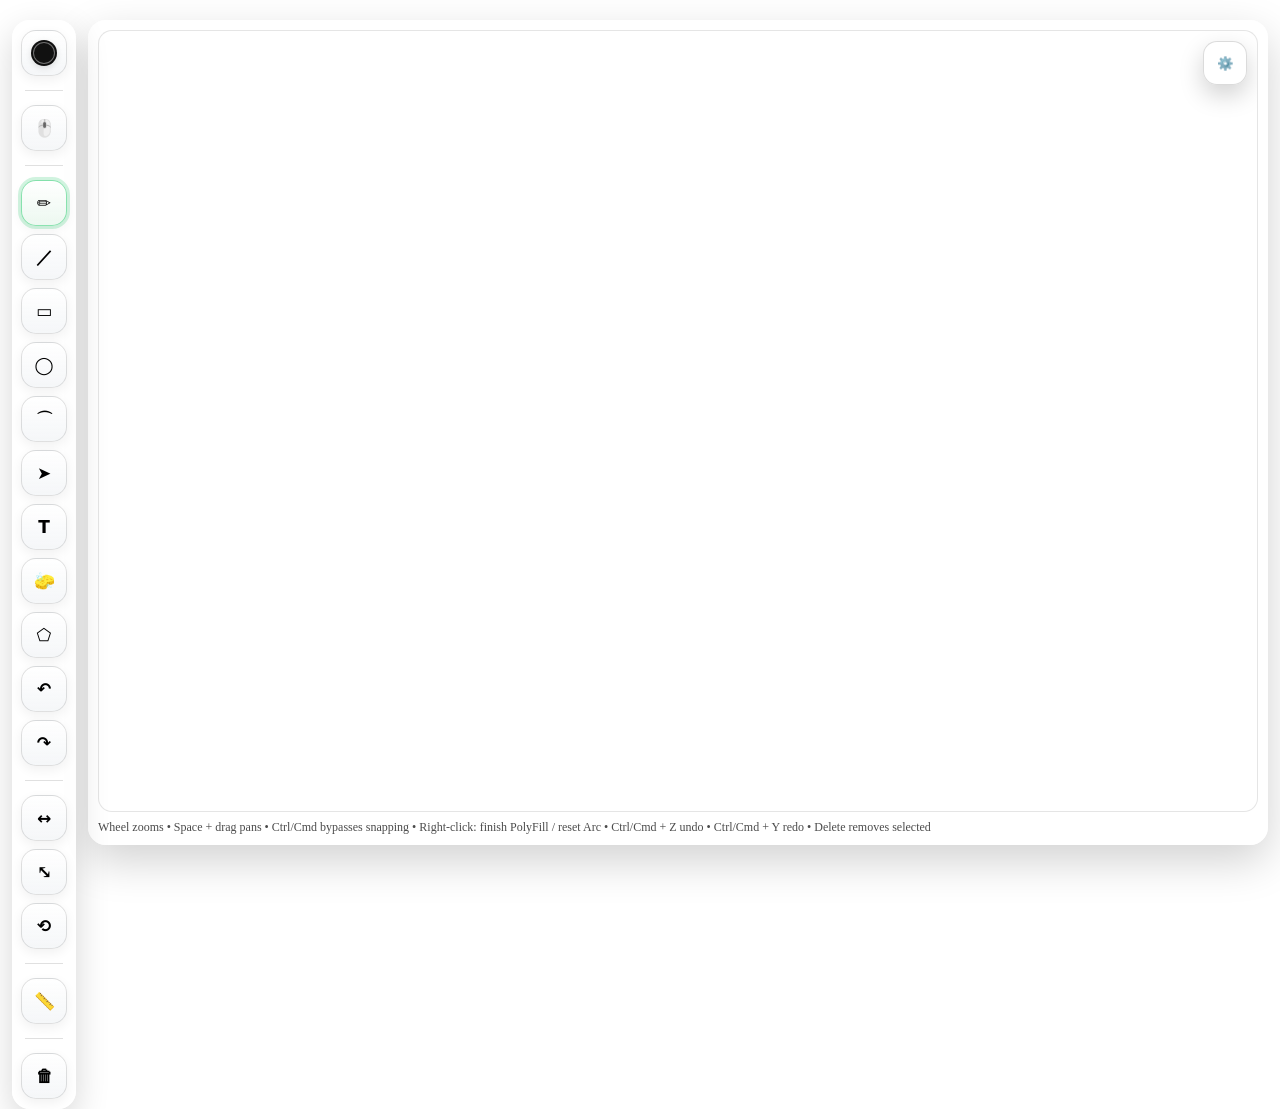
==== index.html @ 3f8610be "Update index.html" ====
<!doctype html>
<html lang="en">
<head>
  <meta charset="utf-8" />
  <meta name="viewport" content="width=device-width,initial-scale=1" />
  <title>PHS Whiteboard</title>

  <link rel="stylesheet" href="styles.css" />
  <link rel="stylesheet" href="whiteboard.css" />
</head>

<body class="page-whiteboard">
  <div class="toast" id="toast" aria-live="polite">Saved</div>

  <main class="wb">
    <aside class="dock" aria-label="Tools">
      <div class="dockPopWrap">
        <button class="dockBtn dockBtn--swatch" id="colorBtn" type="button" title="Colour + Brush size">
          <span class="swatchLive" id="swatchLive" aria-hidden="true"></span>
        </button>

        <div class="dockPop is-hidden" id="colorPop" role="dialog" aria-label="Colour and brush size">
          <div class="dockPop__row">
            <label class="dockPop__label" for="colorInput">Colour</label>
            <input id="colorInput" type="color" value="#111111" class="dockPop__color" />
          </div>

          <div class="dockPop__row">
            <label class="dockPop__label" for="brushSize">Brush size</label>
            <input id="brushSize" type="range" min="1" max="60" value="5" class="dockPop__range" />
            <span id="brushOut" class="dockPop__pill">5</span>
          </div>

          <div class="dockPop__row">
            <label class="dockPop__label" for="opacityRange">Opacity</label>
            <input id="opacityRange" type="range" min="0.05" max="1" step="0.01" value="1" class="dockPop__range" />
            <span id="opacityOut" class="dockPop__pill">100%</span>
          </div>

          <div class="dockPop__section">
            <div class="dockPop__subhead">Presets</div>
            <div class="presetRow">
              <button type="button" class="panel__btn" id="presetConstruction">Construction</button>
              <button type="button" class="panel__btn" id="presetOutline">Outline</button>
              <button type="button" class="panel__btn" id="presetColour">Fill</button>
            </div>
            <div class="dockPop__note">Construction + Outline now use black automatically.</div>
            <div class="dockPop__note">Construction: 5 px / 85% • Outline: 15 px / 100% • Fill: 40 px / 25%</div>
          </div>

          <div class="dockPop__section">
            <div class="dockPop__subhead">Line style</div>
            <div class="presetRow lineStyleRow">
              <button type="button" class="panel__btn panel__btn--lineStyle" id="lineStyleSolid" title="Solid line" aria-label="Solid line">
                <span class="lineIcon lineIcon--solid" aria-hidden="true"></span>
              </button>
              <button type="button" class="panel__btn panel__btn--lineStyle" id="lineStyleHidden" title="Hidden line" aria-label="Hidden line">
                <span class="lineIcon lineIcon--hidden" aria-hidden="true"></span>
              </button>
              <button type="button" class="panel__btn panel__btn--lineStyle" id="lineStyleCenter" title="Center line" aria-label="Center line">
                <span class="lineIcon lineIcon--center" aria-hidden="true"></span>
              </button>
            </div>
            <div class="dockPop__note">Solid • Hidden • Center. Snapping still uses the true line/curve geometry.</div>
            <div class="dockPop__note">Right-click: finish PolyFill • reset Arc</div>
          </div>

          <div class="dockPop__section">
            <div class="dockPop__subhead">Quick colours</div>
            <div class="colorPalette" aria-label="Quick colours">
              <button type="button" data-col="#111111" title="Black" style="background:#111111;"></button>
              <button type="button" data-col="#ffffff" title="White" style="background:#ffffff; border:1px solid rgba(0,0,0,.2);"></button>
              <button type="button" data-col="#d32f2f" title="Red" style="background:#d32f2f;"></button>
              <button type="button" data-col="#f57c00" title="Orange" style="background:#f57c00;"></button>
              <button type="button" data-col="#fbc02d" title="Yellow" style="background:#fbc02d;"></button>
              <button type="button" data-col="#388e3c" title="Green" style="background:#388e3c;"></button>
              <button type="button" data-col="#1976d2" title="Blue" style="background:#1976d2;"></button>
              <button type="button" data-col="#7b1fa2" title="Purple" style="background:#7b1fa2;"></button>
            </div>
          </div>
        </div>
      </div>

      <div class="dockSep"></div>

      <button class="dockBtn" data-tool="select" type="button" title="Select / Move (V)">🖱️</button>

      <div class="dockSep"></div>

      <button class="dockBtn is-active" data-tool="pen" type="button" title="Freehand (P)">✏️</button>
      <button class="dockBtn" data-tool="line" type="button" title="Line (L)">／</button>
      <button class="dockBtn" data-tool="rect" type="button" title="Rectangle (R)">▭</button>
      <button class="dockBtn" data-tool="circle" type="button" title="Circle (C)">◯</button>
      <button class="dockBtn" data-tool="arc" type="button" title="Arc (G)">⌒</button>
      <button class="dockBtn" data-tool="arrow" type="button" title="Arrow (A)">➤</button>
      <button class="dockBtn" data-tool="text" type="button" title="Text (T)">T</button>
      <button class="dockBtn" data-tool="eraser" type="button" title="Eraser (E)">🧽</button>
      <button class="dockBtn" data-tool="polyFill" type="button" title="Polygon Fill (K)">⬠</button>

      <button class="dockBtn" id="undoBtn" type="button" title="Undo">↶</button>
      <button class="dockBtn" id="redoBtn" type="button" title="Redo">↷</button>

      <div class="dockSep"></div>

      <button class="dockBtn" data-tool="bgMove" type="button" title="Move selection / background">↔</button>
      <button class="dockBtn" data-tool="bgScale" type="button" title="Scale selection / background">⤡</button>
      <button class="dockBtn" data-tool="bgRotate" type="button" title="Rotate selection / background">⟲</button>

      <div class="dockSep"></div>

      <button class="dockBtn" id="setScaleBtn" type="button" title="Set scale from selected line">📏</button>

      <div class="dockSep"></div>

      <button class="dockBtn dockBtn--danger" id="clearBtn" type="button" title="Clear ink (returns to Pen)">🗑</button>
    </aside>

    <section class="stageWrap">
      <div class="stage" id="stage" aria-label="Whiteboard stage">
        <div id="bgLayer" aria-hidden="true">
          <img id="bgImg" alt="" draggable="false" />
        </div>

        <canvas id="inkCanvas"></canvas>
        <canvas id="uiCanvas"></canvas>

        <button
          class="gearBtn"
          id="settingsBtn"
          type="button"
          aria-haspopup="true"
          aria-expanded="false"
          title="Board menu"
        >⚙️</button>

        <div class="panel is-hidden" id="settingsPanel" role="dialog" aria-label="Board menu">
          <div class="panel__top">
            <div class="panel__title">Board</div>
            <button class="panel__close" id="settingsCloseBtn" type="button" title="Close">✕</button>
          </div>

          <div class="panel__grid">
            <div class="panel__group panel__group--wide">
              <label class="panel__label" for="titleInput">Title</label>
              <div class="panel__row">
                <input id="titleInput" class="panel__input" type="text" placeholder="Add a heading…" />
                <button id="applyTitleBtn" class="panel__btn" type="button">Apply</button>
              </div>
            </div>

            <div class="panel__group panel__group--wide">
              <label class="panel__label" for="bgFile">Background</label>
              <div class="panel__row panel__row--wrap">
                <input id="bgFile" type="file" accept="image/*" class="panel__file" />
                <button id="clearBgBtn" class="panel__btn" type="button">Clear</button>
              </div>
              <div class="panel__note">Use ↔ ⤡ ⟲ on the left to move, scale, or rotate it.</div>
            </div>

            <div class="panel__group panel__group--wide">
              <label class="panel__label" for="svgInkFile">Presentation</label>
              <div class="panel__row panel__row--wrap">
                <input id="svgInkFile" type="file" accept="image/svg+xml,.svg" class="panel__file" />
                <button id="clearSvgInkBtn" class="panel__btn" type="button">Clear</button>
              </div>
              <div class="panel__note">. next • , back • Shift + &gt; play • Shift + &lt; timing</div>
            </div>

            <div class="panel__group panel__group--wide">
              <label class="panel__label">Boards</label>
              <div class="panel__row panel__row--wrap">
                <select id="boardSelect" class="panel__select"></select>
                <button id="newBoardBtn" class="panel__btn" type="button">New</button>
                <button id="saveBoardBtn" class="panel__btn" type="button">Save</button>
                <button id="loadBoardBtn" class="panel__btn" type="button">Load</button>
              </div>
              <div class="panel__row panel__row--wrap">
                <button id="deleteBoardBtn" class="panel__btn panel__btn--danger" type="button">Delete</button>
                <button id="deleteAllBoardsBtn" class="panel__btn panel__btn--danger" type="button">Delete all</button>
              </div>
            </div>

            <div class="panel__group panel__group--wide">
              <label class="panel__label">Export</label>
              <div class="panel__row panel__row--wrap">
                <button id="exportBtn" class="panel__btn panel__btn--primary" type="button">PNG</button>
                <button id="exportSvgBtn" class="panel__btn panel__btn--primary" type="button">SVG</button>
                <button id="printBtn" class="panel__btn panel__btn--primary" type="button">Print</button>
              </div>
            </div>

            <div class="panel__group panel__group--wide">
              <label class="panel__label">Scale</label>
              <div class="panel__row panel__row--wrap">
                <span id="scaleOut" class="panel__note">1 mm = 3.780 px</span>
                <button id="resetScaleBtn" class="panel__btn" type="button">Reset</button>
              </div>
              <div class="panel__note">Use the 📏 button on the left to set scale from a selected line.</div>
            </div>
          </div>
        </div>
      </div>

      <div class="hint">
        Wheel zooms • Space + drag pans • Ctrl/Cmd bypasses snapping • Right-click: finish PolyFill / reset Arc • Ctrl/Cmd + Z undo • Ctrl/Cmd + Y redo • Delete removes selected
      </div>
    </section>
  </main>

  <script src="whiteboard.shared.js"></script>
  <script src="whiteboard.geometry.js"></script>
  <script src="whiteboard.render.js"></script>
  <script src="whiteboard.io.js"></script>
  <script src="whiteboard.ui.js"></script>
  <script src="whiteboard.js"></script>
</body>
</html>
---- whiteboard.css ----
.page-whiteboard{ min-height:100vh; }

.wb{
  width: min(1500px, calc(100vw - 24px));
  margin: 14px auto 22px;
  display: grid;
  grid-template-columns: 64px 1fr;
  gap: 12px;
  align-items: start;
  position: relative;
}

.presentation .dock,
.presentation .gearBtn,
.presentation .panel {
  display:none;
}

/* LEFT TOOL DOCK */
.dock{
  position: sticky;
  top: 12px;
  background: rgba(255,255,255,0.86);
  border-radius: 18px;
  box-shadow: 0 12px 34px rgba(0,0,0,0.16);
  padding: 10px 8px;
  display: grid;
  gap: 8px;
  justify-items: center;
  z-index: 20; /* ensure popovers appear above stage */
}

.dockSep{
  width: 80%;
  height: 1px;
  background: rgba(0,0,0,0.12);
  margin: 6px 0;
}

.dockBtn{
  width: 44px;
  height: 44px;
  border-radius: 14px;
  border: 1px solid rgba(0,0,0,0.14);
  background: rgba(255,255,255,0.92);
  cursor: pointer;
  font: 800 16px/1 system-ui, -apple-system, Segoe UI, Roboto, Arial, sans-serif;
  display: grid;
  place-items: center;
  user-select: none;
}

.dockBtn:active{ transform: translateY(1px); }

.dockBtn.is-active{
  outline: 3px solid rgba(46, 204, 113, 0.35);
  border-color: rgba(46, 204, 113, 0.6);
}

.dockBtn--danger{
  border-color: rgba(231,76,60,0.45);
}

/* colour button + popover */
.dockPopWrap{
  position: relative;
  display: grid;
  place-items: center;
  z-index: 30;
}

.dockBtn--swatch{ padding:0; }

.swatchLive{
  width: 22px;
  height: 22px;
  border-radius: 999px;
  border: 2px solid rgba(0,0,0,0.22);
  background: #111111;
  box-shadow: inset 0 0 0 1px rgba(255,255,255,0.35);
}

.dockPop{
  position: absolute;
  left: 58px;
  top: 0;
  width: 240px;
  background: rgba(255,255,255,0.94);
  border: 1px solid rgba(0,0,0,0.10);
  border-radius: 14px;
  box-shadow: 0 18px 44px rgba(0,0,0,0.18);
  padding: 10px;
  z-index: 60; /* above stage */
}
.dockPop.is-hidden{ display:none; }

.dockPop__row{
  display: grid;
  grid-template-columns: 1fr auto;
  align-items: center;
  gap: 8px;
  margin-bottom: 10px;
}

.dockPop__label{
  font-size: 12px;
  opacity: 0.75;
}

.dockPop__color{
  width: 54px;
  height: 34px;
  padding: 0;
  border: 1px solid rgba(0,0,0,0.14);
  border-radius: 12px;
  background: rgba(255,255,255,0.92);
  cursor: pointer;
}

.dockPop__range{
  grid-column: 1 / -1;
  width: 100%;
}

.dockPop__pill{
  height: 26px;
  display: inline-grid;
  place-items: center;
  padding: 0 10px;
  border-radius: 999px;
  border: 1px solid rgba(0,0,0,0.12);
  background: rgba(255,255,255,0.85);
  font-size: 12px;
}

.dockPop__note{
  font-size: 12px;
  opacity: 0.7;
}

/* STAGE */
.stageWrap{
  background: rgba(255,255,255,0.86);
  border-radius: 18px;
  box-shadow: 0 16px 44px rgba(0,0,0,0.18);
  padding: 10px;
  position: relative;
  z-index: 1;
}

.stage{
  height: min(78vh, 900px);
  border-radius: 14px;
  overflow: hidden;
  border: 1px solid rgba(0,0,0,0.10);
  background: #fff;
  position: relative;
  touch-action: none;
}

/* Background layer (DOM, not canvas) */
#bgLayer{
  position: absolute;
  inset: 0;
  z-index: 1;
  pointer-events: none;
  transform-origin: 0 0;
}

#bgImg{
  position: absolute;
  left: 0;
  top: 0;
  transform-origin: 0 0;
  user-select: none;
  -webkit-user-drag: none;
}

/* Canvases */
#inkCanvas, #uiCanvas{
  position: absolute;
  inset: 0;
  width: 100%;
  height: 100%;
  display: block;
}

#inkCanvas{ z-index: 2; }
#uiCanvas{ z-index: 3; pointer-events: none; }

/* gear */
.gearBtn{
  position: absolute;
  top: 10px;
  right: 10px;
  width: 44px;
  height: 44px;
  border-radius: 14px;
  border: 1px solid rgba(0,0,0,0.14);
  background: rgba(255,255,255,0.92);
  cursor: pointer;
  box-shadow: 0 10px 24px rgba(0,0,0,0.18);
  display: grid;
  place-items: center;
  z-index: 6;
}
.gearBtn:active{ transform: translateY(1px); }

/* panel */
.panel{
  position: absolute;
  top: 64px;
  right: 10px;
  width: min(520px, calc(100% - 20px));
  max-height: calc(100% - 74px);
  overflow: auto;
  background: rgba(255,255,255,0.94);
  border: 1px solid rgba(0,0,0,0.10);
  border-radius: 16px;
  box-shadow: 0 18px 44px rgba(0,0,0,0.22);
  padding: 10px;
  z-index: 7;
}
.panel.is-hidden{ display:none; }

.panel__top{
  display:flex; align-items:center; justify-content:space-between;
  gap:10px; padding:6px 6px 10px;
}
.panel__title{ font:700 14px/1.2 system-ui; opacity:.85; }
.panel__close{
  width:36px; height:36px; border-radius:12px;
  border:1px solid rgba(0,0,0,0.14);
  background: rgba(255,255,255,0.92);
  cursor:pointer; display:grid; place-items:center;
}
.panel__close:active{ transform: translateY(1px); }

.panel__grid{ display:grid; grid-template-columns:1fr 1fr; gap:10px; }
.panel__group{
  background: rgba(255,255,255,0.65);
  border: 1px solid rgba(0,0,0,0.06);
  border-radius: 14px;
  padding: 8px;
  display: grid;
  gap: 6px;
}
.panel__group--wide{ grid-column: 1 / -1; }
.panel__label{ font-size:12px; opacity:.75; }

.panel__row{ display:flex; align-items:center; gap:8px; }
.panel__row--wrap{ flex-wrap:wrap; }

.panel__btn{
  height:34px; border-radius:12px;
  border:1px solid rgba(0,0,0,0.16);
  background: rgba(255,255,255,0.92);
  padding:0 10px; cursor:pointer; font:inherit;
}
.panel__btn:active{ transform: translateY(1px); }
.panel__btn--primary{ border-color: rgba(46, 204, 113, 0.55); }

.panel__input, .panel__select{
  height:34px; border-radius:12px;
  border:1px solid rgba(0,0,0,0.14);
  padding:0 10px; font:inherit;
  background: rgba(255,255,255,0.92);
  outline:none;
}
.panel__input{ flex:1 1 auto; min-width:160px; }
.panel__select{ flex:1 1 180px; min-width:180px; }
.panel__file{ flex:1 1 auto; min-width:220px; }

.panel__note{ font-size:12px; opacity:.7; }

.hint{ margin-top:8px; font-size:12px; opacity:.7; }

/* toast */
.toast{
  opacity:0; pointer-events:none;
  position:fixed; left:50%; top:18px; transform:translateX(-50%);
  padding:10px 14px; border-radius:999px;
  background:rgba(0,0,0,0.78); color:#fff;
  font:600 13px system-ui; transition:opacity .2s ease;
  z-index:9999;
}
.toast.show{ opacity:1; }

/* ===== Full available space layout tweaks ===== */
html, body{ height:100%; }
.page-whiteboard{
  display:flex;
  flex-direction:column;
  min-height:100vh;
}
.page-whiteboard .appNav{ flex:0 0 auto; }
.wb{
  flex:1 1 auto;
  width: calc(100vw - 24px);
  max-width: none;
  margin: 12px auto;
  min-height: 0;
}
.stageWrap{ min-height: 0; }
.stage{
  height: calc(100vh - 120px);
  min-height: 420px;
}
/* Danger button (settings panel) */
.panel__btn--danger{
  border-color: rgba(231,76,60,0.55);
  background: rgba(231,76,60,0.10);
}
.panel__btn--danger:hover{
  background: rgba(231,76,60,0.16);
}
.danger{
  background:#e74c3c;
  color:#fff;
}
.danger:hover{ filter: brightness(0.95); }
/* colour button + popover */
.dockPopWrap{
  position: relative;
  display: grid;
  place-items: center;
  z-index: 30;
}

.dockBtn--swatch{
  padding: 0;
  background: linear-gradient(180deg, rgba(255,255,255,0.98), rgba(245,247,250,0.94));
  box-shadow:
    0 4px 10px rgba(0,0,0,0.08),
    inset 0 1px 0 rgba(255,255,255,0.75);
}

.swatchLive{
  width: 22px;
  height: 22px;
  border-radius: 999px;
  border: 2px solid rgba(0,0,0,0.16);
  background: #111111;
  box-shadow:
    inset 0 0 0 1px rgba(255,255,255,0.4),
    0 2px 6px rgba(0,0,0,0.12);
}

.dockPop{
  position: absolute;
  left: 62px;
  top: -2px;
  width: 300px;
  background:
    linear-gradient(180deg, rgba(255,255,255,0.97), rgba(248,249,251,0.95));
  border: 1px solid rgba(0,0,0,0.08);
  border-radius: 20px;
  box-shadow:
    0 20px 50px rgba(0,0,0,0.18),
    0 6px 18px rgba(0,0,0,0.10),
    inset 0 1px 0 rgba(255,255,255,0.75);
  padding: 14px;
  z-index: 60;
  backdrop-filter: blur(10px);
}
.dockPop.is-hidden{ display:none; }

.dockPop::before{
  content:"";
  position:absolute;
  left:-8px;
  top:22px;
  width:16px;
  height:16px;
  background: rgba(252,252,253,0.98);
  border-left: 1px solid rgba(0,0,0,0.08);
  border-bottom: 1px solid rgba(0,0,0,0.08);
  transform: rotate(45deg);
  border-bottom-left-radius: 4px;
}

.dockPop__row{
  display: grid;
  grid-template-columns: 1fr auto;
  align-items: center;
  gap: 8px 10px;
  margin-bottom: 14px;
}

.dockPop__label{
  font-size: 13px;
  font-weight: 700;
  letter-spacing: 0.01em;
  color: rgba(20,24,28,0.88);
}

.dockPop__color{
  width: 58px;
  height: 34px;
  padding: 0;
  border: 1px solid rgba(0,0,0,0.12);
  border-radius: 12px;
  background: rgba(255,255,255,0.96);
  cursor: pointer;
  box-shadow: inset 0 1px 0 rgba(255,255,255,0.75);
}

.dockPop__range{
  grid-column: 1 / -1;
  width: 100%;
  margin-top: -2px;
  accent-color: #5e7281;
}

.dockPop__pill{
  min-width: 64px;
  height: 32px;
  display: inline-grid;
  place-items: center;
  padding: 0 12px;
  border-radius: 999px;
  border: 1px solid rgba(0,0,0,0.10);
  background: rgba(255,255,255,0.86);
  box-shadow:
    inset 0 1px 0 rgba(255,255,255,0.7),
    0 1px 2px rgba(0,0,0,0.03);
  font-size: 13px;
  font-weight: 700;
  color: rgba(20,24,28,0.85);
}

.dockPop__section{
  margin-top: 10px;
  padding-top: 12px;
  border-top: 1px solid rgba(0,0,0,0.07);
}

.dockPop__subhead{
  font-size: 12px;
  font-weight: 800;
  letter-spacing: 0.06em;
  text-transform: uppercase;
  color: rgba(70,78,88,0.72);
  margin-bottom: 10px;
}

.dockPop__note{
  font-size: 12px;
  line-height: 1.4;
  color: rgba(50,58,68,0.68);
}

/* presets */
.presetRow{
  display: grid;
  grid-template-columns: repeat(3, 1fr);
  gap: 8px;
  margin-bottom: 8px;
}

.presetRow .panel__btn{
  height: 38px;
  border-radius: 14px;
  border: 1px solid rgba(0,0,0,0.10);
  background: linear-gradient(180deg, rgba(255,255,255,0.96), rgba(243,245,247,0.95));
  font-weight: 700;
  padding: 0 12px;
  box-shadow:
    0 2px 6px rgba(0,0,0,0.05),
    inset 0 1px 0 rgba(255,255,255,0.75);
}

.presetRow .panel__btn:hover{
  background: linear-gradient(180deg, rgba(255,255,255,1), rgba(238,242,245,0.98));
  border-color: rgba(46,204,113,0.30);
}

.presetRow .panel__btn:active{
  transform: translateY(1px);
}

/* quick colours */
.colorPalette{
  display: grid;
  grid-template-columns: repeat(8, 1fr);
  gap: 8px;
  margin-bottom: 8px;
}

.colorPalette button{
  width: 100%;
  aspect-ratio: 1 / 1;
  border-radius: 10px;
  border: 1px solid rgba(0,0,0,0.16);
  cursor: pointer;
  padding: 0;
  box-shadow:
    inset 0 1px 0 rgba(255,255,255,0.35),
    0 2px 5px rgba(0,0,0,0.08);
  transition: transform 0.08s ease, box-shadow 0.12s ease;
}

.colorPalette button:hover{
  transform: translateY(-1px);
  box-shadow:
    inset 0 1px 0 rgba(255,255,255,0.35),
    0 4px 10px rgba(0,0,0,0.12);
}

.colorPalette button:active{
  transform: translateY(0);
}

/* make the dock button icons feel a bit nicer too */
.dockBtn{
  width: 46px;
  height: 46px;
  border-radius: 15px;
  border: 1px solid rgba(0,0,0,0.12);
  background: linear-gradient(180deg, rgba(255,255,255,0.98), rgba(244,246,248,0.94));
  cursor: pointer;
  font: 800 17px/1 system-ui, -apple-system, Segoe UI, Roboto, Arial, sans-serif;
  display: grid;
  place-items: center;
  user-select: none;
  box-shadow:
    0 4px 12px rgba(0,0,0,0.06),
    inset 0 1px 0 rgba(255,255,255,0.75);
}

.dockBtn:hover{
  background: linear-gradient(180deg, rgba(255,255,255,1), rgba(240,243,246,0.98));
}

.dockBtn.is-active{
  outline: 3px solid rgba(46, 204, 113, 0.22);
  border-color: rgba(46, 204, 113, 0.55);
  background: linear-gradient(180deg, rgba(255,255,255,1), rgba(236,248,240,0.98));
}

.page-whiteboard{ min-height:100vh; }

.wb{
  width: min(1500px, calc(100vw - 24px));
  margin: 14px auto 22px;
  display: grid;
  grid-template-columns: 64px 1fr;
  gap: 12px;
  align-items: start;
  position: relative;
}

.presentation .dock,
.presentation .gearBtn,
.presentation .panel {
  display:none;
}

/* LEFT TOOL DOCK */
.dock{
  position: sticky;
  top: 12px;
  background: rgba(255,255,255,0.86);
  border-radius: 18px;
  box-shadow: 0 12px 34px rgba(0,0,0,0.16);
  padding: 10px 8px;
  display: grid;
  gap: 8px;
  justify-items: center;
  z-index: 20; /* ensure popovers appear above stage */
}

.dockSep{
  width: 80%;
  height: 1px;
  background: rgba(0,0,0,0.12);
  margin: 6px 0;
}

.dockBtn{
  width: 44px;
  height: 44px;
  border-radius: 14px;
  border: 1px solid rgba(0,0,0,0.14);
  background: rgba(255,255,255,0.92);
  cursor: pointer;
  font: 800 16px/1 system-ui, -apple-system, Segoe UI, Roboto, Arial, sans-serif;
  display: grid;
  place-items: center;
  user-select: none;
}

.dockBtn:active{ transform: translateY(1px); }

.dockBtn.is-active{
  outline: 3px solid rgba(46, 204, 113, 0.35);
  border-color: rgba(46, 204, 113, 0.6);
}

.dockBtn--danger{
  border-color: rgba(231,76,60,0.45);
}

/* colour button + popover */
.dockPopWrap{
  position: relative;
  display: grid;
  place-items: center;
  z-index: 30;
}

.dockBtn--swatch{ padding:0; }

.swatchLive{
  width: 22px;
  height: 22px;
  border-radius: 999px;
  border: 2px solid rgba(0,0,0,0.22);
  background: #111111;
  box-shadow: inset 0 0 0 1px rgba(255,255,255,0.35);
}

.dockPop{
  position: absolute;
  left: 58px;
  top: 0;
  width: 240px;
  background: rgba(255,255,255,0.94);
  border: 1px solid rgba(0,0,0,0.10);
  border-radius: 14px;
  box-shadow: 0 18px 44px rgba(0,0,0,0.18);
  padding: 10px;
  z-index: 60; /* above stage */
}
.dockPop.is-hidden{ display:none; }

.dockPop__row{
  display: grid;
  grid-template-columns: 1fr auto;
  align-items: center;
  gap: 8px;
  margin-bottom: 10px;
}

.dockPop__label{
  font-size: 12px;
  opacity: 0.75;
}

.dockPop__color{
  width: 54px;
  height: 34px;
  padding: 0;
  border: 1px solid rgba(0,0,0,0.14);
  border-radius: 12px;
  background: rgba(255,255,255,0.92);
  cursor: pointer;
}

.dockPop__range{
  grid-column: 1 / -1;
  width: 100%;
}

.dockPop__pill{
  height: 26px;
  display: inline-grid;
  place-items: center;
  padding: 0 10px;
  border-radius: 999px;
  border: 1px solid rgba(0,0,0,0.12);
  background: rgba(255,255,255,0.85);
  font-size: 12px;
}

.dockPop__note{
  font-size: 12px;
  opacity: 0.7;
}

/* STAGE */
.stageWrap{
  background: rgba(255,255,255,0.86);
  border-radius: 18px;
  box-shadow: 0 16px 44px rgba(0,0,0,0.18);
  padding: 10px;
  position: relative;
  z-index: 1;
}

.stage{
  height: min(78vh, 900px);
  border-radius: 14px;
  overflow: hidden;
  border: 1px solid rgba(0,0,0,0.10);
  background: #fff;
  position: relative;
  touch-action: none;
}

/* Background layer (DOM, not canvas) */
#bgLayer{
  position: absolute;
  inset: 0;
  z-index: 1;
  pointer-events: none;
  transform-origin: 0 0;
}

#bgImg{
  position: absolute;
  left: 0;
  top: 0;
  transform-origin: 0 0;
  user-select: none;
  -webkit-user-drag: none;
}

/* Canvases */
#inkCanvas, #uiCanvas{
  position: absolute;
  inset: 0;
  width: 100%;
  height: 100%;
  display: block;
}

#inkCanvas{ z-index: 2; }
#uiCanvas{ z-index: 3; pointer-events: none; }

/* gear */
.gearBtn{
  position: absolute;
  top: 10px;
  right: 10px;
  width: 44px;
  height: 44px;
  border-radius: 14px;
  border: 1px solid rgba(0,0,0,0.14);
  background: rgba(255,255,255,0.92);
  cursor: pointer;
  box-shadow: 0 10px 24px rgba(0,0,0,0.18);
  display: grid;
  place-items: center;
  z-index: 6;
}
.gearBtn:active{ transform: translateY(1px); }

/* panel */
.panel{
  position: absolute;
  top: 64px;
  right: 10px;
  width: min(520px, calc(100% - 20px));
  max-height: calc(100% - 74px);
  overflow: auto;
  background: rgba(255,255,255,0.94);
  border: 1px solid rgba(0,0,0,0.10);
  border-radius: 16px;
  box-shadow: 0 18px 44px rgba(0,0,0,0.22);
  padding: 10px;
  z-index: 7;
}
.panel.is-hidden{ display:none; }

.panel__top{
  display:flex; align-items:center; justify-content:space-between;
  gap:10px; padding:6px 6px 10px;
}
.panel__title{ font:700 14px/1.2 system-ui; opacity:.85; }
.panel__close{
  width:36px; height:36px; border-radius:12px;
  border:1px solid rgba(0,0,0,0.14);
  background: rgba(255,255,255,0.92);
  cursor:pointer; display:grid; place-items:center;
}
.panel__close:active{ transform: translateY(1px); }

.panel__grid{ display:grid; grid-template-columns:1fr 1fr; gap:10px; }
.panel__group{
  background: rgba(255,255,255,0.65);
  border: 1px solid rgba(0,0,0,0.06);
  border-radius: 14px;
  padding: 8px;
  display: grid;
  gap: 6px;
}
.panel__group--wide{ grid-column: 1 / -1; }
.panel__label{ font-size:12px; opacity:.75; }

.panel__row{ display:flex; align-items:center; gap:8px; }
.panel__row--wrap{ flex-wrap:wrap; }

.panel__btn{
  height:34px; border-radius:12px;
  border:1px solid rgba(0,0,0,0.16);
  background: rgba(255,255,255,0.92);
  padding:0 10px; cursor:pointer; font:inherit;
}
.panel__btn:active{ transform: translateY(1px); }
.panel__btn--primary{ border-color: rgba(46, 204, 113, 0.55); }

.panel__input, .panel__select{
  height:34px; border-radius:12px;
  border:1px solid rgba(0,0,0,0.14);
  padding:0 10px; font:inherit;
  background: rgba(255,255,255,0.92);
  outline:none;
}
.panel__input{ flex:1 1 auto; min-width:160px; }
.panel__select{ flex:1 1 180px; min-width:180px; }
.panel__file{ flex:1 1 auto; min-width:220px; }

.panel__note{ font-size:12px; opacity:.7; }

.hint{ margin-top:8px; font-size:12px; opacity:.7; }

/* toast */
.toast{
  opacity:0; pointer-events:none;
  position:fixed; left:50%; top:18px; transform:translateX(-50%);
  padding:10px 14px; border-radius:999px;
  background:rgba(0,0,0,0.78); color:#fff;
  font:600 13px system-ui; transition:opacity .2s ease;
  z-index:9999;
}
.toast.show{ opacity:1; }

/* ===== Full available space layout tweaks ===== */
html, body{ height:100%; }
.page-whiteboard{
  display:flex;
  flex-direction:column;
  min-height:100vh;
}
.page-whiteboard .appNav{ flex:0 0 auto; }
.wb{
  flex:1 1 auto;
  width: calc(100vw - 24px);
  max-width: none;
  margin: 12px auto;
  min-height: 0;
}
.stageWrap{ min-height: 0; }
.stage{
  height: calc(100vh - 120px);
  min-height: 420px;
}
/* Danger button (settings panel) */
.panel__btn--danger{
  border-color: rgba(231,76,60,0.55);
  background: rgba(231,76,60,0.10);
}
.panel__btn--danger:hover{
  background: rgba(231,76,60,0.16);
}
.danger{
  background:#e74c3c;
  color:#fff;
}
.danger:hover{ filter: brightness(0.95); }
/* colour button + popover */
.dockPopWrap{
  position: relative;
  display: grid;
  place-items: center;
  z-index: 30;
}

.dockBtn--swatch{
  padding: 0;
  background: linear-gradient(180deg, rgba(255,255,255,0.98), rgba(245,247,250,0.94));
  box-shadow:
    0 4px 10px rgba(0,0,0,0.08),
    inset 0 1px 0 rgba(255,255,255,0.75);
}

.swatchLive{
  width: 22px;
  height: 22px;
  border-radius: 999px;
  border: 2px solid rgba(0,0,0,0.16);
  background: #111111;
  box-shadow:
    inset 0 0 0 1px rgba(255,255,255,0.4),
    0 2px 6px rgba(0,0,0,0.12);
}

.dockPop{
  position: absolute;
  left: 62px;
  top: -2px;
  width: 300px;
  background:
    linear-gradient(180deg, rgba(255,255,255,0.97), rgba(248,249,251,0.95));
  border: 1px solid rgba(0,0,0,0.08);
  border-radius: 20px;
  box-shadow:
    0 20px 50px rgba(0,0,0,0.18),
    0 6px 18px rgba(0,0,0,0.10),
    inset 0 1px 0 rgba(255,255,255,0.75);
  padding: 14px;
  z-index: 60;
  backdrop-filter: blur(10px);
}
.dockPop.is-hidden{ display:none; }

.dockPop::before{
  content:"";
  position:absolute;
  left:-8px;
  top:22px;
  width:16px;
  height:16px;
  background: rgba(252,252,253,0.98);
  border-left: 1px solid rgba(0,0,0,0.08);
  border-bottom: 1px solid rgba(0,0,0,0.08);
  transform: rotate(45deg);
  border-bottom-left-radius: 4px;
}

.dockPop__row{
  display: grid;
  grid-template-columns: 1fr auto;
  align-items: center;
  gap: 8px 10px;
  margin-bottom: 14px;
}

.dockPop__label{
  font-size: 13px;
  font-weight: 700;
  letter-spacing: 0.01em;
  color: rgba(20,24,28,0.88);
}

.dockPop__color{
  width: 58px;
  height: 34px;
  padding: 0;
  border: 1px solid rgba(0,0,0,0.12);
  border-radius: 12px;
  background: rgba(255,255,255,0.96);
  cursor: pointer;
  box-shadow: inset 0 1px 0 rgba(255,255,255,0.75);
}

.dockPop__range{
  grid-column: 1 / -1;
  width: 100%;
  margin-top: -2px;
  accent-color: #5e7281;
}

.dockPop__pill{
  min-width: 64px;
  height: 32px;
  display: inline-grid;
  place-items: center;
  padding: 0 12px;
  border-radius: 999px;
  border: 1px solid rgba(0,0,0,0.10);
  background: rgba(255,255,255,0.86);
  box-shadow:
    inset 0 1px 0 rgba(255,255,255,0.7),
    0 1px 2px rgba(0,0,0,0.03);
  font-size: 13px;
  font-weight: 700;
  color: rgba(20,24,28,0.85);
}

.dockPop__section{
  margin-top: 10px;
  padding-top: 12px;
  border-top: 1px solid rgba(0,0,0,0.07);
}

.dockPop__subhead{
  font-size: 12px;
  font-weight: 800;
  letter-spacing: 0.06em;
  text-transform: uppercase;
  color: rgba(70,78,88,0.72);
  margin-bottom: 10px;
}

.dockPop__note{
  font-size: 12px;
  line-height: 1.4;
  color: rgba(50,58,68,0.68);
}

/* presets */
.presetRow{
  display: grid;
  grid-template-columns: repeat(3, 1fr);
  gap: 8px;
  margin-bottom: 8px;
}

.presetRow .panel__btn{
  height: 38px;
  border-radius: 14px;
  border: 1px solid rgba(0,0,0,0.10);
  background: linear-gradient(180deg, rgba(255,255,255,0.96), rgba(243,245,247,0.95));
  font-weight: 700;
  padding: 0 12px;
  box-shadow:
    0 2px 6px rgba(0,0,0,0.05),
    inset 0 1px 0 rgba(255,255,255,0.75);
}

.presetRow .panel__btn:hover{
  background: linear-gradient(180deg, rgba(255,255,255,1), rgba(238,242,245,0.98));
  border-color: rgba(46,204,113,0.30);
}

.presetRow .panel__btn:active{
  transform: translateY(1px);
}

/* quick colours */
.colorPalette{
  display: grid;
  grid-template-columns: repeat(8, 1fr);
  gap: 8px;
  margin-bottom: 8px;
}

.colorPalette button{
  width: 100%;
  aspect-ratio: 1 / 1;
  border-radius: 10px;
  border: 1px solid rgba(0,0,0,0.16);
  cursor: pointer;
  padding: 0;
  box-shadow:
    inset 0 1px 0 rgba(255,255,255,0.35),
    0 2px 5px rgba(0,0,0,0.08);
  transition: transform 0.08s ease, box-shadow 0.12s ease;
}

.colorPalette button:hover{
  transform: translateY(-1px);
  box-shadow:
    inset 0 1px 0 rgba(255,255,255,0.35),
    0 4px 10px rgba(0,0,0,0.12);
}

.colorPalette button:active{
  transform: translateY(0);
}

/* make the dock button icons feel a bit nicer too */
.dockBtn{
  width: 46px;
  height: 46px;
  border-radius: 15px;
  border: 1px solid rgba(0,0,0,0.12);
  background: linear-gradient(180deg, rgba(255,255,255,0.98), rgba(244,246,248,0.94));
  cursor: pointer;
  font: 800 17px/1 system-ui, -apple-system, Segoe UI, Roboto, Arial, sans-serif;
  display: grid;
  place-items: center;
  user-select: none;
  box-shadow:
    0 4px 12px rgba(0,0,0,0.06),
    inset 0 1px 0 rgba(255,255,255,0.75);
}

.dockBtn:hover{
  background: linear-gradient(180deg, rgba(255,255,255,1), rgba(240,243,246,0.98));
}

.dockBtn.is-active{
  outline: 3px solid rgba(46, 204, 113, 0.22);
  border-color: rgba(46, 204, 113, 0.55);
  background: linear-gradient(180deg, rgba(255,255,255,1), rgba(236,248,240,0.98));
}

/* compact line-style buttons */
.lineStyleRow{
  gap: 6px;
}

.panel__btn--lineStyle{
  min-width: 58px;
  height: 30px;
  padding: 0 8px;
  display: inline-grid;
  place-items: center;
}

.lineIcon{
  display: block;
  width: 26px;
  height: 0;
  border-top: 2px solid currentColor;
}

.lineIcon--hidden{
  border-top-style: dashed;
}

.lineIcon--center{
  border-top: 0;
  height: 2px;
  background: repeating-linear-gradient(90deg, currentColor 0 10px, transparent 10px 14px, currentColor 14px 16px, transparent 16px 20px);
}
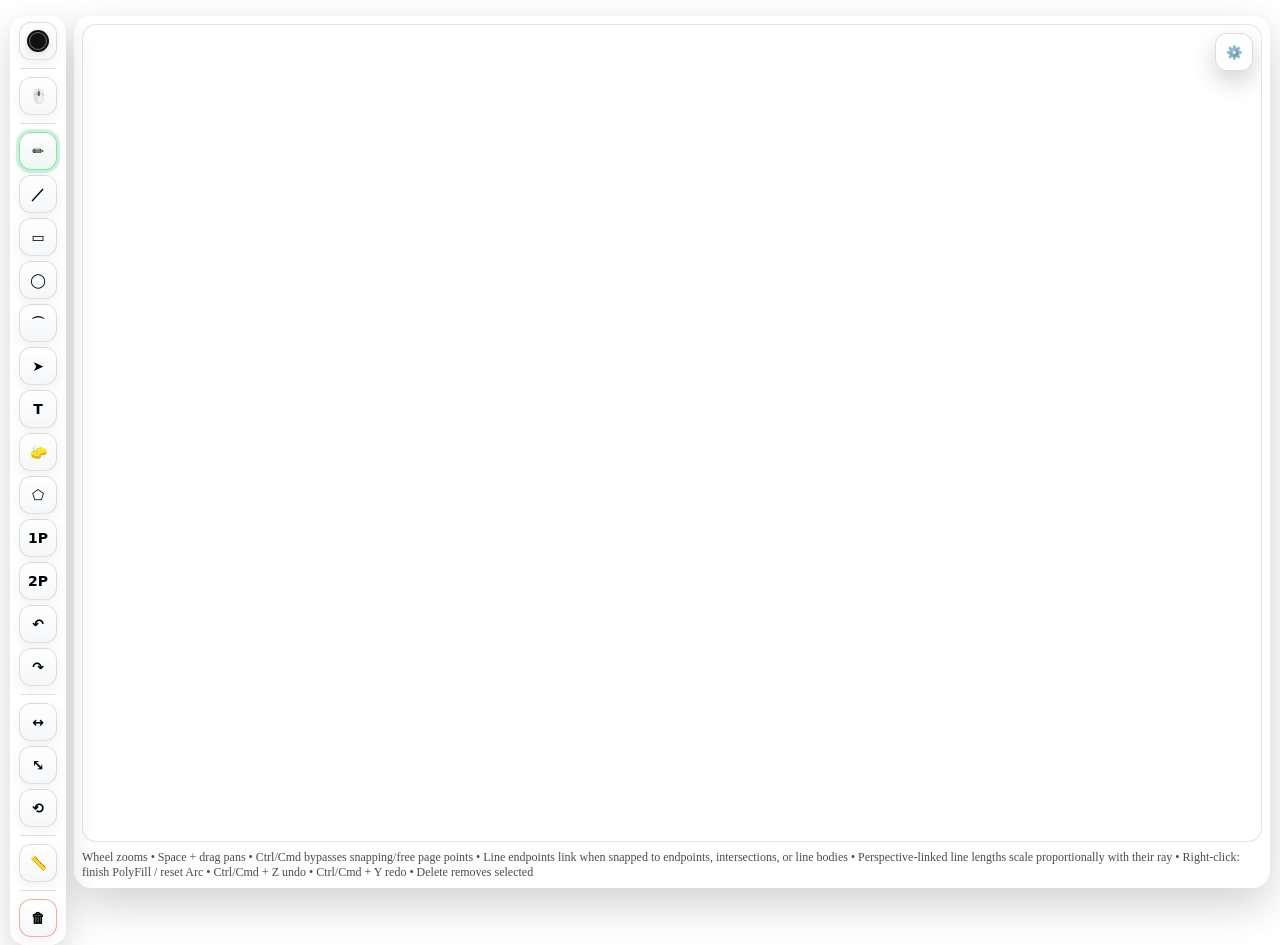
==== commit c86caa0c: "Add files via upload" ====
--- a/index.html
+++ b/index.html
@@ -39,21 +39,29 @@
 
           <div class="dockPop__section">
             <div class="dockPop__subhead">Presets</div>
-            <div class="presetRow">
+            <div class="presetRow presetRow--triple">
               <button type="button" class="panel__btn" id="presetConstruction">Construction</button>
               <button type="button" class="panel__btn" id="presetOutline">Outline</button>
               <button type="button" class="panel__btn" id="presetColour">Fill</button>
             </div>
-            <div class="dockPop__note">Construction + Outline now use black automatically.</div>
-            <div class="dockPop__note">Construction: 5 px / 85% • Outline: 15 px / 100% • Fill: 40 px / 25%</div>
+            <div class="presetRow presetRow--triple">
+              <button type="button" class="panel__btn" id="presetReference">Reference</button>
+              <button type="button" class="panel__btn" id="presetHidden">Hidden</button>
+              <button type="button" class="panel__btn" id="presetCenter">Center</button>
+            </div>
+            <div class="dockPop__note">Construction + Outline use black automatically.</div>
+            <div class="dockPop__note">Reference, Hidden, and Center use the line options below.</div>
           </div>
 
           <div class="dockPop__section">
             <div class="dockPop__subhead">Line style</div>
-            <div class="presetRow lineStyleRow">
+            <div class="presetRow lineStyleRow lineStyleRow--four">
               <button type="button" class="panel__btn panel__btn--lineStyle" id="lineStyleSolid" title="Solid line" aria-label="Solid line">
                 <span class="lineIcon lineIcon--solid" aria-hidden="true"></span>
               </button>
+              <button type="button" class="panel__btn panel__btn--lineStyle" id="lineStyleReference" title="Reference line" aria-label="Reference line">
+                <span class="lineIcon lineIcon--reference" aria-hidden="true"></span>
+              </button>
               <button type="button" class="panel__btn panel__btn--lineStyle" id="lineStyleHidden" title="Hidden line" aria-label="Hidden line">
                 <span class="lineIcon lineIcon--hidden" aria-hidden="true"></span>
               </button>
@@ -61,7 +69,7 @@
                 <span class="lineIcon lineIcon--center" aria-hidden="true"></span>
               </button>
             </div>
-            <div class="dockPop__note">Solid • Hidden • Center. Snapping still uses the true line/curve geometry.</div>
+            <div class="dockPop__note">Solid • Reference • Hidden • Center. Snapping still uses the true line/curve geometry.</div>
             <div class="dockPop__note">Right-click: finish PolyFill • reset Arc</div>
           </div>
 
@@ -88,7 +96,7 @@
       <div class="dockSep"></div>
 
       <button class="dockBtn is-active" data-tool="pen" type="button" title="Freehand (P)">✏️</button>
-      <button class="dockBtn" data-tool="line" type="button" title="Line (L)">／</button>
+      <button class="dockBtn" data-tool="line" type="button" title="Line (L) — snaps/links endpoints and follows perspective directions">／</button>
       <button class="dockBtn" data-tool="rect" type="button" title="Rectangle (R)">▭</button>
       <button class="dockBtn" data-tool="circle" type="button" title="Circle (C)">◯</button>
       <button class="dockBtn" data-tool="arc" type="button" title="Arc (G)">⌒</button>
@@ -96,6 +104,8 @@
       <button class="dockBtn" data-tool="text" type="button" title="Text (T)">T</button>
       <button class="dockBtn" data-tool="eraser" type="button" title="Eraser (E)">🧽</button>
       <button class="dockBtn" data-tool="polyFill" type="button" title="Polygon Fill (K)">⬠</button>
+      <button class="dockBtn" data-tool="perspective1" type="button" title="1-point perspective from selected shape">1P</button>
+      <button class="dockBtn" data-tool="perspective2" type="button" title="2-point perspective from selected shape">2P</button>
 
       <button class="dockBtn" id="undoBtn" type="button" title="Undo">↶</button>
       <button class="dockBtn" id="redoBtn" type="button" title="Redo">↷</button>
@@ -190,6 +200,46 @@
             </div>
 
             <div class="panel__group panel__group--wide">
+              <label class="panel__label">Line options</label>
+              <div class="linePresetGrid">
+                <div class="linePresetCard">
+                  <div class="linePresetCard__top">
+                    <span class="linePresetCard__title">Reference</span>
+                    <span class="lineIcon lineIcon--reference" aria-hidden="true"></span>
+                  </div>
+                  <div class="panel__row panel__row--wrap">
+                    <input id="refColorInput" class="panel__input panel__input--color" type="color" value="#1b5e20" />
+                    <input id="refSizeInput" class="panel__input panel__input--number" type="number" min="1" max="60" step="1" value="10" />
+                    <span class="panel__note">px</span>
+                  </div>
+                </div>
+                <div class="linePresetCard">
+                  <div class="linePresetCard__top">
+                    <span class="linePresetCard__title">Hidden</span>
+                    <span class="lineIcon lineIcon--hidden" aria-hidden="true"></span>
+                  </div>
+                  <div class="panel__row panel__row--wrap">
+                    <input id="hiddenColorInput" class="panel__input panel__input--color" type="color" value="#1976d2" />
+                    <input id="hiddenSizeInput" class="panel__input panel__input--number" type="number" min="1" max="60" step="1" value="10" />
+                    <span class="panel__note">px</span>
+                  </div>
+                </div>
+                <div class="linePresetCard">
+                  <div class="linePresetCard__top">
+                    <span class="linePresetCard__title">Center</span>
+                    <span class="lineIcon lineIcon--center" aria-hidden="true"></span>
+                  </div>
+                  <div class="panel__row panel__row--wrap">
+                    <input id="centerColorInput" class="panel__input panel__input--color" type="color" value="#d32f2f" />
+                    <input id="centerSizeInput" class="panel__input panel__input--number" type="number" min="1" max="60" step="1" value="10" />
+                    <span class="panel__note">px</span>
+                  </div>
+                </div>
+              </div>
+              <div class="panel__note">These settings drive the quick Reference, Hidden, and Center preset buttons.</div>
+            </div>
+
+            <div class="panel__group panel__group--wide">
               <label class="panel__label">Scale</label>
               <div class="panel__row panel__row--wrap">
                 <span id="scaleOut" class="panel__note">1 mm = 3.780 px</span>
@@ -202,7 +252,7 @@
       </div>
 
       <div class="hint">
-        Wheel zooms • Space + drag pans • Ctrl/Cmd bypasses snapping • Right-click: finish PolyFill / reset Arc • Ctrl/Cmd + Z undo • Ctrl/Cmd + Y redo • Delete removes selected
+        Wheel zooms • Space + drag pans • Ctrl/Cmd bypasses snapping/free page points • Line endpoints link when snapped to endpoints, intersections, or line bodies • Perspective-linked line lengths scale proportionally with their ray • Right-click: finish PolyFill / reset Arc • Ctrl/Cmd + Z undo • Ctrl/Cmd + Y redo • Delete removes selected
       </div>
     </section>
   </main>
--- a/whiteboard.css
+++ b/whiteboard.css
@@ -1,343 +1,108 @@
-.page-whiteboard{ min-height:100vh; }
+html,
+body{
+  height: 100%;
+}
+
+.page-whiteboard{
+  display: flex;
+  flex-direction: column;
+  min-height: 100dvh;
+}
+
+.page-whiteboard .appNav{
+  flex: 0 0 auto;
+}
+
+.presentation .dock,
+.presentation .gearBtn,
+.presentation .panel{
+  display: none;
+}
 
 .wb{
-  width: min(1500px, calc(100vw - 24px));
-  margin: 14px auto 22px;
-  display: grid;
-  grid-template-columns: 64px 1fr;
-  gap: 12px;
+  flex: 1 1 auto;
+  width: calc(100vw - 20px);
+  max-width: none;
+  margin: 8px auto 10px;
+  min-height: 0;
+  display: grid;
+  grid-template-columns: 56px minmax(0, 1fr);
+  gap: 8px;
   align-items: start;
   position: relative;
-}
-
-.presentation .dock,
-.presentation .gearBtn,
-.presentation .panel {
-  display:none;
 }
 
 /* LEFT TOOL DOCK */
 .dock{
   position: sticky;
-  top: 12px;
-  background: rgba(255,255,255,0.86);
-  border-radius: 18px;
+  top: 6px;
+  align-self: start;
+  padding: 6px 5px 8px;
+  display: grid;
+  gap: 5px;
+  justify-items: center;
+  background: rgba(255,255,255,0.9);
+  border-radius: 16px;
   box-shadow: 0 12px 34px rgba(0,0,0,0.16);
-  padding: 10px 8px;
-  display: grid;
-  gap: 8px;
-  justify-items: center;
-  z-index: 20; /* ensure popovers appear above stage */
+  z-index: 20;
 }
 
 .dockSep{
-  width: 80%;
+  width: 78%;
   height: 1px;
   background: rgba(0,0,0,0.12);
-  margin: 6px 0;
+  margin: 3px 0;
 }
 
 .dockBtn{
-  width: 44px;
-  height: 44px;
-  border-radius: 14px;
-  border: 1px solid rgba(0,0,0,0.14);
-  background: rgba(255,255,255,0.92);
+  width: 38px;
+  height: 38px;
+  border-radius: 12px;
+  border: 1px solid rgba(0,0,0,0.12);
+  background: linear-gradient(180deg, rgba(255,255,255,0.98), rgba(244,246,248,0.94));
+  box-shadow:
+    0 4px 12px rgba(0,0,0,0.06),
+    inset 0 1px 0 rgba(255,255,255,0.75);
   cursor: pointer;
-  font: 800 16px/1 system-ui, -apple-system, Segoe UI, Roboto, Arial, sans-serif;
+  font: 800 14px/1 system-ui, -apple-system, Segoe UI, Roboto, Arial, sans-serif;
   display: grid;
   place-items: center;
   user-select: none;
 }
 
-.dockBtn:active{ transform: translateY(1px); }
+.dockBtn:hover{
+  background: linear-gradient(180deg, rgba(255,255,255,1), rgba(240,243,246,0.98));
+}
+
+.dockBtn:active{
+  transform: translateY(1px);
+}
 
 .dockBtn.is-active{
-  outline: 3px solid rgba(46, 204, 113, 0.35);
-  border-color: rgba(46, 204, 113, 0.6);
+  outline: 3px solid rgba(46,204,113,0.22);
+  border-color: rgba(46,204,113,0.55);
+  background: linear-gradient(180deg, rgba(255,255,255,1), rgba(236,248,240,0.98));
 }
 
 .dockBtn--danger{
   border-color: rgba(231,76,60,0.45);
-}
-
-/* colour button + popover */
-.dockPopWrap{
-  position: relative;
-  display: grid;
-  place-items: center;
-  z-index: 30;
-}
-
-.dockBtn--swatch{ padding:0; }
-
-.swatchLive{
-  width: 22px;
-  height: 22px;
-  border-radius: 999px;
-  border: 2px solid rgba(0,0,0,0.22);
-  background: #111111;
-  box-shadow: inset 0 0 0 1px rgba(255,255,255,0.35);
-}
-
-.dockPop{
-  position: absolute;
-  left: 58px;
-  top: 0;
-  width: 240px;
-  background: rgba(255,255,255,0.94);
-  border: 1px solid rgba(0,0,0,0.10);
-  border-radius: 14px;
-  box-shadow: 0 18px 44px rgba(0,0,0,0.18);
-  padding: 10px;
-  z-index: 60; /* above stage */
-}
-.dockPop.is-hidden{ display:none; }
-
-.dockPop__row{
-  display: grid;
-  grid-template-columns: 1fr auto;
-  align-items: center;
-  gap: 8px;
-  margin-bottom: 10px;
-}
-
-.dockPop__label{
-  font-size: 12px;
-  opacity: 0.75;
-}
-
-.dockPop__color{
-  width: 54px;
-  height: 34px;
-  padding: 0;
-  border: 1px solid rgba(0,0,0,0.14);
-  border-radius: 12px;
-  background: rgba(255,255,255,0.92);
-  cursor: pointer;
-}
-
-.dockPop__range{
-  grid-column: 1 / -1;
-  width: 100%;
-}
-
-.dockPop__pill{
-  height: 26px;
-  display: inline-grid;
-  place-items: center;
-  padding: 0 10px;
-  border-radius: 999px;
-  border: 1px solid rgba(0,0,0,0.12);
-  background: rgba(255,255,255,0.85);
-  font-size: 12px;
-}
-
-.dockPop__note{
-  font-size: 12px;
-  opacity: 0.7;
-}
-
-/* STAGE */
-.stageWrap{
-  background: rgba(255,255,255,0.86);
-  border-radius: 18px;
-  box-shadow: 0 16px 44px rgba(0,0,0,0.18);
-  padding: 10px;
-  position: relative;
-  z-index: 1;
-}
-
-.stage{
-  height: min(78vh, 900px);
-  border-radius: 14px;
-  overflow: hidden;
-  border: 1px solid rgba(0,0,0,0.10);
-  background: #fff;
-  position: relative;
-  touch-action: none;
-}
-
-/* Background layer (DOM, not canvas) */
-#bgLayer{
-  position: absolute;
-  inset: 0;
-  z-index: 1;
-  pointer-events: none;
-  transform-origin: 0 0;
-}
-
-#bgImg{
-  position: absolute;
-  left: 0;
-  top: 0;
-  transform-origin: 0 0;
-  user-select: none;
-  -webkit-user-drag: none;
-}
-
-/* Canvases */
-#inkCanvas, #uiCanvas{
-  position: absolute;
-  inset: 0;
-  width: 100%;
-  height: 100%;
-  display: block;
-}
-
-#inkCanvas{ z-index: 2; }
-#uiCanvas{ z-index: 3; pointer-events: none; }
-
-/* gear */
-.gearBtn{
-  position: absolute;
-  top: 10px;
-  right: 10px;
-  width: 44px;
-  height: 44px;
-  border-radius: 14px;
-  border: 1px solid rgba(0,0,0,0.14);
-  background: rgba(255,255,255,0.92);
-  cursor: pointer;
-  box-shadow: 0 10px 24px rgba(0,0,0,0.18);
-  display: grid;
-  place-items: center;
-  z-index: 6;
-}
-.gearBtn:active{ transform: translateY(1px); }
-
-/* panel */
-.panel{
-  position: absolute;
-  top: 64px;
-  right: 10px;
-  width: min(520px, calc(100% - 20px));
-  max-height: calc(100% - 74px);
-  overflow: auto;
-  background: rgba(255,255,255,0.94);
-  border: 1px solid rgba(0,0,0,0.10);
-  border-radius: 16px;
-  box-shadow: 0 18px 44px rgba(0,0,0,0.22);
-  padding: 10px;
-  z-index: 7;
-}
-.panel.is-hidden{ display:none; }
-
-.panel__top{
-  display:flex; align-items:center; justify-content:space-between;
-  gap:10px; padding:6px 6px 10px;
-}
-.panel__title{ font:700 14px/1.2 system-ui; opacity:.85; }
-.panel__close{
-  width:36px; height:36px; border-radius:12px;
-  border:1px solid rgba(0,0,0,0.14);
-  background: rgba(255,255,255,0.92);
-  cursor:pointer; display:grid; place-items:center;
-}
-.panel__close:active{ transform: translateY(1px); }
-
-.panel__grid{ display:grid; grid-template-columns:1fr 1fr; gap:10px; }
-.panel__group{
-  background: rgba(255,255,255,0.65);
-  border: 1px solid rgba(0,0,0,0.06);
-  border-radius: 14px;
-  padding: 8px;
-  display: grid;
-  gap: 6px;
-}
-.panel__group--wide{ grid-column: 1 / -1; }
-.panel__label{ font-size:12px; opacity:.75; }
-
-.panel__row{ display:flex; align-items:center; gap:8px; }
-.panel__row--wrap{ flex-wrap:wrap; }
-
-.panel__btn{
-  height:34px; border-radius:12px;
-  border:1px solid rgba(0,0,0,0.16);
-  background: rgba(255,255,255,0.92);
-  padding:0 10px; cursor:pointer; font:inherit;
-}
-.panel__btn:active{ transform: translateY(1px); }
-.panel__btn--primary{ border-color: rgba(46, 204, 113, 0.55); }
-
-.panel__input, .panel__select{
-  height:34px; border-radius:12px;
-  border:1px solid rgba(0,0,0,0.14);
-  padding:0 10px; font:inherit;
-  background: rgba(255,255,255,0.92);
-  outline:none;
-}
-.panel__input{ flex:1 1 auto; min-width:160px; }
-.panel__select{ flex:1 1 180px; min-width:180px; }
-.panel__file{ flex:1 1 auto; min-width:220px; }
-
-.panel__note{ font-size:12px; opacity:.7; }
-
-.hint{ margin-top:8px; font-size:12px; opacity:.7; }
-
-/* toast */
-.toast{
-  opacity:0; pointer-events:none;
-  position:fixed; left:50%; top:18px; transform:translateX(-50%);
-  padding:10px 14px; border-radius:999px;
-  background:rgba(0,0,0,0.78); color:#fff;
-  font:600 13px system-ui; transition:opacity .2s ease;
-  z-index:9999;
-}
-.toast.show{ opacity:1; }
-
-/* ===== Full available space layout tweaks ===== */
-html, body{ height:100%; }
-.page-whiteboard{
-  display:flex;
-  flex-direction:column;
-  min-height:100vh;
-}
-.page-whiteboard .appNav{ flex:0 0 auto; }
-.wb{
-  flex:1 1 auto;
-  width: calc(100vw - 24px);
-  max-width: none;
-  margin: 12px auto;
-  min-height: 0;
-}
-.stageWrap{ min-height: 0; }
-.stage{
-  height: calc(100vh - 120px);
-  min-height: 420px;
-}
-/* Danger button (settings panel) */
-.panel__btn--danger{
-  border-color: rgba(231,76,60,0.55);
-  background: rgba(231,76,60,0.10);
-}
-.panel__btn--danger:hover{
-  background: rgba(231,76,60,0.16);
-}
-.danger{
-  background:#e74c3c;
-  color:#fff;
-}
-.danger:hover{ filter: brightness(0.95); }
-/* colour button + popover */
-.dockPopWrap{
-  position: relative;
-  display: grid;
-  place-items: center;
-  z-index: 30;
 }
 
 .dockBtn--swatch{
   padding: 0;
   background: linear-gradient(180deg, rgba(255,255,255,0.98), rgba(245,247,250,0.94));
-  box-shadow:
-    0 4px 10px rgba(0,0,0,0.08),
-    inset 0 1px 0 rgba(255,255,255,0.75);
+}
+
+.dockPopWrap{
+  position: relative;
+  display: grid;
+  place-items: center;
+  z-index: 30;
 }
 
 .swatchLive{
-  width: 22px;
-  height: 22px;
+  width: 18px;
+  height: 18px;
   border-radius: 999px;
   border: 2px solid rgba(0,0,0,0.16);
   background: #111111;
@@ -348,30 +113,32 @@
 
 .dockPop{
   position: absolute;
-  left: 62px;
+  left: 52px;
   top: -2px;
   width: 300px;
-  background:
-    linear-gradient(180deg, rgba(255,255,255,0.97), rgba(248,249,251,0.95));
+  padding: 14px;
+  background: linear-gradient(180deg, rgba(255,255,255,0.97), rgba(248,249,251,0.95));
   border: 1px solid rgba(0,0,0,0.08);
   border-radius: 20px;
   box-shadow:
     0 20px 50px rgba(0,0,0,0.18),
     0 6px 18px rgba(0,0,0,0.10),
     inset 0 1px 0 rgba(255,255,255,0.75);
-  padding: 14px;
+  backdrop-filter: blur(10px);
   z-index: 60;
-  backdrop-filter: blur(10px);
-}
-.dockPop.is-hidden{ display:none; }
+}
+
+.dockPop.is-hidden{
+  display: none;
+}
 
 .dockPop::before{
-  content:"";
-  position:absolute;
-  left:-8px;
-  top:22px;
-  width:16px;
-  height:16px;
+  content: "";
+  position: absolute;
+  left: -8px;
+  top: 22px;
+  width: 16px;
+  height: 16px;
   background: rgba(252,252,253,0.98);
   border-left: 1px solid rgba(0,0,0,0.08);
   border-bottom: 1px solid rgba(0,0,0,0.08);
@@ -450,246 +217,20 @@
   color: rgba(50,58,68,0.68);
 }
 
-/* presets */
-.presetRow{
-  display: grid;
-  grid-template-columns: repeat(3, 1fr);
-  gap: 8px;
-  margin-bottom: 8px;
-}
-
-.presetRow .panel__btn{
-  height: 38px;
-  border-radius: 14px;
-  border: 1px solid rgba(0,0,0,0.10);
-  background: linear-gradient(180deg, rgba(255,255,255,0.96), rgba(243,245,247,0.95));
-  font-weight: 700;
-  padding: 0 12px;
-  box-shadow:
-    0 2px 6px rgba(0,0,0,0.05),
-    inset 0 1px 0 rgba(255,255,255,0.75);
-}
-
-.presetRow .panel__btn:hover{
-  background: linear-gradient(180deg, rgba(255,255,255,1), rgba(238,242,245,0.98));
-  border-color: rgba(46,204,113,0.30);
-}
-
-.presetRow .panel__btn:active{
-  transform: translateY(1px);
-}
-
-/* quick colours */
-.colorPalette{
-  display: grid;
-  grid-template-columns: repeat(8, 1fr);
-  gap: 8px;
-  margin-bottom: 8px;
-}
-
-.colorPalette button{
-  width: 100%;
-  aspect-ratio: 1 / 1;
-  border-radius: 10px;
-  border: 1px solid rgba(0,0,0,0.16);
-  cursor: pointer;
-  padding: 0;
-  box-shadow:
-    inset 0 1px 0 rgba(255,255,255,0.35),
-    0 2px 5px rgba(0,0,0,0.08);
-  transition: transform 0.08s ease, box-shadow 0.12s ease;
-}
-
-.colorPalette button:hover{
-  transform: translateY(-1px);
-  box-shadow:
-    inset 0 1px 0 rgba(255,255,255,0.35),
-    0 4px 10px rgba(0,0,0,0.12);
-}
-
-.colorPalette button:active{
-  transform: translateY(0);
-}
-
-/* make the dock button icons feel a bit nicer too */
-.dockBtn{
-  width: 46px;
-  height: 46px;
-  border-radius: 15px;
-  border: 1px solid rgba(0,0,0,0.12);
-  background: linear-gradient(180deg, rgba(255,255,255,0.98), rgba(244,246,248,0.94));
-  cursor: pointer;
-  font: 800 17px/1 system-ui, -apple-system, Segoe UI, Roboto, Arial, sans-serif;
-  display: grid;
-  place-items: center;
-  user-select: none;
-  box-shadow:
-    0 4px 12px rgba(0,0,0,0.06),
-    inset 0 1px 0 rgba(255,255,255,0.75);
-}
-
-.dockBtn:hover{
-  background: linear-gradient(180deg, rgba(255,255,255,1), rgba(240,243,246,0.98));
-}
-
-.dockBtn.is-active{
-  outline: 3px solid rgba(46, 204, 113, 0.22);
-  border-color: rgba(46, 204, 113, 0.55);
-  background: linear-gradient(180deg, rgba(255,255,255,1), rgba(236,248,240,0.98));
-}
-
-.page-whiteboard{ min-height:100vh; }
-
-.wb{
-  width: min(1500px, calc(100vw - 24px));
-  margin: 14px auto 22px;
-  display: grid;
-  grid-template-columns: 64px 1fr;
-  gap: 12px;
-  align-items: start;
-  position: relative;
-}
-
-.presentation .dock,
-.presentation .gearBtn,
-.presentation .panel {
-  display:none;
-}
-
-/* LEFT TOOL DOCK */
-.dock{
-  position: sticky;
-  top: 12px;
-  background: rgba(255,255,255,0.86);
-  border-radius: 18px;
-  box-shadow: 0 12px 34px rgba(0,0,0,0.16);
-  padding: 10px 8px;
-  display: grid;
-  gap: 8px;
-  justify-items: center;
-  z-index: 20; /* ensure popovers appear above stage */
-}
-
-.dockSep{
-  width: 80%;
-  height: 1px;
-  background: rgba(0,0,0,0.12);
-  margin: 6px 0;
-}
-
-.dockBtn{
-  width: 44px;
-  height: 44px;
-  border-radius: 14px;
-  border: 1px solid rgba(0,0,0,0.14);
-  background: rgba(255,255,255,0.92);
-  cursor: pointer;
-  font: 800 16px/1 system-ui, -apple-system, Segoe UI, Roboto, Arial, sans-serif;
-  display: grid;
-  place-items: center;
-  user-select: none;
-}
-
-.dockBtn:active{ transform: translateY(1px); }
-
-.dockBtn.is-active{
-  outline: 3px solid rgba(46, 204, 113, 0.35);
-  border-color: rgba(46, 204, 113, 0.6);
-}
-
-.dockBtn--danger{
-  border-color: rgba(231,76,60,0.45);
-}
-
-/* colour button + popover */
-.dockPopWrap{
-  position: relative;
-  display: grid;
-  place-items: center;
-  z-index: 30;
-}
-
-.dockBtn--swatch{ padding:0; }
-
-.swatchLive{
-  width: 22px;
-  height: 22px;
-  border-radius: 999px;
-  border: 2px solid rgba(0,0,0,0.22);
-  background: #111111;
-  box-shadow: inset 0 0 0 1px rgba(255,255,255,0.35);
-}
-
-.dockPop{
-  position: absolute;
-  left: 58px;
-  top: 0;
-  width: 240px;
-  background: rgba(255,255,255,0.94);
-  border: 1px solid rgba(0,0,0,0.10);
-  border-radius: 14px;
-  box-shadow: 0 18px 44px rgba(0,0,0,0.18);
-  padding: 10px;
-  z-index: 60; /* above stage */
-}
-.dockPop.is-hidden{ display:none; }
-
-.dockPop__row{
-  display: grid;
-  grid-template-columns: 1fr auto;
-  align-items: center;
-  gap: 8px;
-  margin-bottom: 10px;
-}
-
-.dockPop__label{
-  font-size: 12px;
-  opacity: 0.75;
-}
-
-.dockPop__color{
-  width: 54px;
-  height: 34px;
-  padding: 0;
-  border: 1px solid rgba(0,0,0,0.14);
-  border-radius: 12px;
-  background: rgba(255,255,255,0.92);
-  cursor: pointer;
-}
-
-.dockPop__range{
-  grid-column: 1 / -1;
-  width: 100%;
-}
-
-.dockPop__pill{
-  height: 26px;
-  display: inline-grid;
-  place-items: center;
-  padding: 0 10px;
-  border-radius: 999px;
-  border: 1px solid rgba(0,0,0,0.12);
-  background: rgba(255,255,255,0.85);
-  font-size: 12px;
-}
-
-.dockPop__note{
-  font-size: 12px;
-  opacity: 0.7;
-}
-
 /* STAGE */
 .stageWrap{
+  min-height: 0;
+  padding: 8px;
   background: rgba(255,255,255,0.86);
   border-radius: 18px;
   box-shadow: 0 16px 44px rgba(0,0,0,0.18);
-  padding: 10px;
   position: relative;
   z-index: 1;
 }
 
 .stage{
-  height: min(78vh, 900px);
+  height: calc(100dvh - 84px);
+  min-height: 340px;
   border-radius: 14px;
   overflow: hidden;
   border: 1px solid rgba(0,0,0,0.10);
@@ -698,7 +239,7 @@
   touch-action: none;
 }
 
-/* Background layer (DOM, not canvas) */
+/* Background layer */
 #bgLayer{
   position: absolute;
   inset: 0;
@@ -717,7 +258,8 @@
 }
 
 /* Canvases */
-#inkCanvas, #uiCanvas{
+#inkCanvas,
+#uiCanvas{
   position: absolute;
   inset: 0;
   width: 100%;
@@ -725,17 +267,23 @@
   display: block;
 }
 
-#inkCanvas{ z-index: 2; }
-#uiCanvas{ z-index: 3; pointer-events: none; }
+#inkCanvas{
+  z-index: 2;
+}
+
+#uiCanvas{
+  z-index: 3;
+  pointer-events: none;
+}
 
 /* gear */
 .gearBtn{
   position: absolute;
-  top: 10px;
-  right: 10px;
-  width: 44px;
-  height: 44px;
-  border-radius: 14px;
+  top: 8px;
+  right: 8px;
+  width: 38px;
+  height: 38px;
+  border-radius: 12px;
   border: 1px solid rgba(0,0,0,0.14);
   background: rgba(255,255,255,0.92);
   cursor: pointer;
@@ -744,15 +292,18 @@
   place-items: center;
   z-index: 6;
 }
-.gearBtn:active{ transform: translateY(1px); }
+
+.gearBtn:active{
+  transform: translateY(1px);
+}
 
 /* panel */
 .panel{
   position: absolute;
-  top: 64px;
-  right: 10px;
-  width: min(520px, calc(100% - 20px));
-  max-height: calc(100% - 74px);
+  top: 52px;
+  right: 8px;
+  width: min(520px, calc(100% - 16px));
+  max-height: calc(100% - 60px);
   overflow: auto;
   background: rgba(255,255,255,0.94);
   border: 1px solid rgba(0,0,0,0.10);
@@ -761,233 +312,164 @@
   padding: 10px;
   z-index: 7;
 }
-.panel.is-hidden{ display:none; }
+
+.panel.is-hidden{
+  display: none;
+}
 
 .panel__top{
-  display:flex; align-items:center; justify-content:space-between;
-  gap:10px; padding:6px 6px 10px;
-}
-.panel__title{ font:700 14px/1.2 system-ui; opacity:.85; }
+  display: flex;
+  align-items: center;
+  justify-content: space-between;
+  gap: 10px;
+  padding: 6px 6px 10px;
+}
+
+.panel__title{
+  font: 700 14px/1.2 system-ui;
+  opacity: 0.85;
+}
+
 .panel__close{
-  width:36px; height:36px; border-radius:12px;
-  border:1px solid rgba(0,0,0,0.14);
+  width: 36px;
+  height: 36px;
+  border-radius: 12px;
+  border: 1px solid rgba(0,0,0,0.14);
   background: rgba(255,255,255,0.92);
-  cursor:pointer; display:grid; place-items:center;
-}
-.panel__close:active{ transform: translateY(1px); }
-
-.panel__grid{ display:grid; grid-template-columns:1fr 1fr; gap:10px; }
+  cursor: pointer;
+  display: grid;
+  place-items: center;
+}
+
+.panel__close:active{
+  transform: translateY(1px);
+}
+
+.panel__grid{
+  display: grid;
+  grid-template-columns: 1fr 1fr;
+  gap: 10px;
+}
+
 .panel__group{
+  display: grid;
+  gap: 6px;
+  padding: 8px;
   background: rgba(255,255,255,0.65);
   border: 1px solid rgba(0,0,0,0.06);
   border-radius: 14px;
-  padding: 8px;
-  display: grid;
-  gap: 6px;
-}
-.panel__group--wide{ grid-column: 1 / -1; }
-.panel__label{ font-size:12px; opacity:.75; }
-
-.panel__row{ display:flex; align-items:center; gap:8px; }
-.panel__row--wrap{ flex-wrap:wrap; }
+}
+
+.panel__group--wide{
+  grid-column: 1 / -1;
+}
+
+.panel__label{
+  font-size: 12px;
+  opacity: 0.75;
+}
+
+.panel__row{
+  display: flex;
+  align-items: center;
+  gap: 8px;
+}
+
+.panel__row--wrap{
+  flex-wrap: wrap;
+}
 
 .panel__btn{
-  height:34px; border-radius:12px;
-  border:1px solid rgba(0,0,0,0.16);
+  height: 34px;
+  padding: 0 10px;
+  border-radius: 12px;
+  border: 1px solid rgba(0,0,0,0.16);
   background: rgba(255,255,255,0.92);
-  padding:0 10px; cursor:pointer; font:inherit;
-}
-.panel__btn:active{ transform: translateY(1px); }
-.panel__btn--primary{ border-color: rgba(46, 204, 113, 0.55); }
-
-.panel__input, .panel__select{
-  height:34px; border-radius:12px;
-  border:1px solid rgba(0,0,0,0.14);
-  padding:0 10px; font:inherit;
-  background: rgba(255,255,255,0.92);
-  outline:none;
-}
-.panel__input{ flex:1 1 auto; min-width:160px; }
-.panel__select{ flex:1 1 180px; min-width:180px; }
-.panel__file{ flex:1 1 auto; min-width:220px; }
-
-.panel__note{ font-size:12px; opacity:.7; }
-
-.hint{ margin-top:8px; font-size:12px; opacity:.7; }
-
-/* toast */
-.toast{
-  opacity:0; pointer-events:none;
-  position:fixed; left:50%; top:18px; transform:translateX(-50%);
-  padding:10px 14px; border-radius:999px;
-  background:rgba(0,0,0,0.78); color:#fff;
-  font:600 13px system-ui; transition:opacity .2s ease;
-  z-index:9999;
-}
-.toast.show{ opacity:1; }
-
-/* ===== Full available space layout tweaks ===== */
-html, body{ height:100%; }
-.page-whiteboard{
-  display:flex;
-  flex-direction:column;
-  min-height:100vh;
-}
-.page-whiteboard .appNav{ flex:0 0 auto; }
-.wb{
-  flex:1 1 auto;
-  width: calc(100vw - 24px);
-  max-width: none;
-  margin: 12px auto;
-  min-height: 0;
-}
-.stageWrap{ min-height: 0; }
-.stage{
-  height: calc(100vh - 120px);
-  min-height: 420px;
-}
-/* Danger button (settings panel) */
+  cursor: pointer;
+  font: inherit;
+}
+
+.panel__btn:active{
+  transform: translateY(1px);
+}
+
+.panel__btn--primary{
+  border-color: rgba(46,204,113,0.55);
+}
+
 .panel__btn--danger{
   border-color: rgba(231,76,60,0.55);
   background: rgba(231,76,60,0.10);
 }
+
 .panel__btn--danger:hover{
   background: rgba(231,76,60,0.16);
 }
+
+.panel__input,
+.panel__select{
+  height: 34px;
+  padding: 0 10px;
+  border-radius: 12px;
+  border: 1px solid rgba(0,0,0,0.14);
+  background: rgba(255,255,255,0.92);
+  font: inherit;
+  outline: none;
+}
+
+.panel__input{
+  flex: 1 1 auto;
+  min-width: 160px;
+}
+
+.panel__select{
+  flex: 1 1 180px;
+  min-width: 180px;
+}
+
+.panel__file{
+  flex: 1 1 auto;
+  min-width: 220px;
+}
+
+.panel__note,
+.hint{
+  font-size: 12px;
+  opacity: 0.7;
+}
+
+.hint{
+  margin-top: 8px;
+}
+
 .danger{
-  background:#e74c3c;
-  color:#fff;
-}
-.danger:hover{ filter: brightness(0.95); }
-/* colour button + popover */
-.dockPopWrap{
-  position: relative;
-  display: grid;
-  place-items: center;
-  z-index: 30;
-}
-
-.dockBtn--swatch{
-  padding: 0;
-  background: linear-gradient(180deg, rgba(255,255,255,0.98), rgba(245,247,250,0.94));
-  box-shadow:
-    0 4px 10px rgba(0,0,0,0.08),
-    inset 0 1px 0 rgba(255,255,255,0.75);
-}
-
-.swatchLive{
-  width: 22px;
-  height: 22px;
+  background: #e74c3c;
+  color: #fff;
+}
+
+.danger:hover{
+  filter: brightness(0.95);
+}
+
+/* toast */
+.toast{
+  opacity: 0;
+  pointer-events: none;
+  position: fixed;
+  left: 50%;
+  top: 18px;
+  transform: translateX(-50%);
+  padding: 10px 14px;
   border-radius: 999px;
-  border: 2px solid rgba(0,0,0,0.16);
-  background: #111111;
-  box-shadow:
-    inset 0 0 0 1px rgba(255,255,255,0.4),
-    0 2px 6px rgba(0,0,0,0.12);
-}
-
-.dockPop{
-  position: absolute;
-  left: 62px;
-  top: -2px;
-  width: 300px;
-  background:
-    linear-gradient(180deg, rgba(255,255,255,0.97), rgba(248,249,251,0.95));
-  border: 1px solid rgba(0,0,0,0.08);
-  border-radius: 20px;
-  box-shadow:
-    0 20px 50px rgba(0,0,0,0.18),
-    0 6px 18px rgba(0,0,0,0.10),
-    inset 0 1px 0 rgba(255,255,255,0.75);
-  padding: 14px;
-  z-index: 60;
-  backdrop-filter: blur(10px);
-}
-.dockPop.is-hidden{ display:none; }
-
-.dockPop::before{
-  content:"";
-  position:absolute;
-  left:-8px;
-  top:22px;
-  width:16px;
-  height:16px;
-  background: rgba(252,252,253,0.98);
-  border-left: 1px solid rgba(0,0,0,0.08);
-  border-bottom: 1px solid rgba(0,0,0,0.08);
-  transform: rotate(45deg);
-  border-bottom-left-radius: 4px;
-}
-
-.dockPop__row{
-  display: grid;
-  grid-template-columns: 1fr auto;
-  align-items: center;
-  gap: 8px 10px;
-  margin-bottom: 14px;
-}
-
-.dockPop__label{
-  font-size: 13px;
-  font-weight: 700;
-  letter-spacing: 0.01em;
-  color: rgba(20,24,28,0.88);
-}
-
-.dockPop__color{
-  width: 58px;
-  height: 34px;
-  padding: 0;
-  border: 1px solid rgba(0,0,0,0.12);
-  border-radius: 12px;
-  background: rgba(255,255,255,0.96);
-  cursor: pointer;
-  box-shadow: inset 0 1px 0 rgba(255,255,255,0.75);
-}
-
-.dockPop__range{
-  grid-column: 1 / -1;
-  width: 100%;
-  margin-top: -2px;
-  accent-color: #5e7281;
-}
-
-.dockPop__pill{
-  min-width: 64px;
-  height: 32px;
-  display: inline-grid;
-  place-items: center;
-  padding: 0 12px;
-  border-radius: 999px;
-  border: 1px solid rgba(0,0,0,0.10);
-  background: rgba(255,255,255,0.86);
-  box-shadow:
-    inset 0 1px 0 rgba(255,255,255,0.7),
-    0 1px 2px rgba(0,0,0,0.03);
-  font-size: 13px;
-  font-weight: 700;
-  color: rgba(20,24,28,0.85);
-}
-
-.dockPop__section{
-  margin-top: 10px;
-  padding-top: 12px;
-  border-top: 1px solid rgba(0,0,0,0.07);
-}
-
-.dockPop__subhead{
-  font-size: 12px;
-  font-weight: 800;
-  letter-spacing: 0.06em;
-  text-transform: uppercase;
-  color: rgba(70,78,88,0.72);
-  margin-bottom: 10px;
-}
-
-.dockPop__note{
-  font-size: 12px;
-  line-height: 1.4;
-  color: rgba(50,58,68,0.68);
+  background: rgba(0,0,0,0.78);
+  color: #fff;
+  font: 600 13px system-ui;
+  transition: opacity 0.2s ease;
+  z-index: 9999;
+}
+
+.toast.show{
+  opacity: 1;
 }
 
 /* presets */
@@ -1000,14 +482,14 @@
 
 .presetRow .panel__btn{
   height: 38px;
+  padding: 0 12px;
   border-radius: 14px;
   border: 1px solid rgba(0,0,0,0.10);
   background: linear-gradient(180deg, rgba(255,255,255,0.96), rgba(243,245,247,0.95));
-  font-weight: 700;
-  padding: 0 12px;
   box-shadow:
     0 2px 6px rgba(0,0,0,0.05),
     inset 0 1px 0 rgba(255,255,255,0.75);
+  font-weight: 700;
 }
 
 .presetRow .panel__btn:hover{
@@ -1030,10 +512,10 @@
 .colorPalette button{
   width: 100%;
   aspect-ratio: 1 / 1;
+  padding: 0;
   border-radius: 10px;
   border: 1px solid rgba(0,0,0,0.16);
   cursor: pointer;
-  padding: 0;
   box-shadow:
     inset 0 1px 0 rgba(255,255,255,0.35),
     0 2px 5px rgba(0,0,0,0.08);
@@ -1049,33 +531,6 @@
 
 .colorPalette button:active{
   transform: translateY(0);
-}
-
-/* make the dock button icons feel a bit nicer too */
-.dockBtn{
-  width: 46px;
-  height: 46px;
-  border-radius: 15px;
-  border: 1px solid rgba(0,0,0,0.12);
-  background: linear-gradient(180deg, rgba(255,255,255,0.98), rgba(244,246,248,0.94));
-  cursor: pointer;
-  font: 800 17px/1 system-ui, -apple-system, Segoe UI, Roboto, Arial, sans-serif;
-  display: grid;
-  place-items: center;
-  user-select: none;
-  box-shadow:
-    0 4px 12px rgba(0,0,0,0.06),
-    inset 0 1px 0 rgba(255,255,255,0.75);
-}
-
-.dockBtn:hover{
-  background: linear-gradient(180deg, rgba(255,255,255,1), rgba(240,243,246,0.98));
-}
-
-.dockBtn.is-active{
-  outline: 3px solid rgba(46, 204, 113, 0.22);
-  border-color: rgba(46, 204, 113, 0.55);
-  background: linear-gradient(180deg, rgba(255,255,255,1), rgba(236,248,240,0.98));
 }
 
 /* compact line-style buttons */
@@ -1105,5 +560,59 @@
 .lineIcon--center{
   border-top: 0;
   height: 2px;
-  background: repeating-linear-gradient(90deg, currentColor 0 10px, transparent 10px 14px, currentColor 14px 16px, transparent 16px 20px);
-}
+  background: repeating-linear-gradient(
+    90deg,
+    currentColor 0 10px,
+    transparent 10px 14px,
+    currentColor 14px 16px,
+    transparent 16px 20px
+  );
+}
+
+.lineIcon--reference{
+  border-top: 0;
+  height: 2px;
+  background: repeating-linear-gradient(
+    90deg,
+    currentColor 0 12px,
+    transparent 12px 15px,
+    currentColor 15px 27px,
+    transparent 27px 30px
+  );
+}
+
+.linePresetGrid{
+  display: grid;
+  grid-template-columns: repeat(auto-fit, minmax(160px, 1fr));
+  gap: 10px;
+}
+
+.linePresetCard{
+  padding: 10px;
+  border: 1px solid rgba(0,0,0,0.08);
+  border-radius: 14px;
+  background: rgba(255,255,255,0.7);
+}
+
+.linePresetCard__top{
+  display: flex;
+  align-items: center;
+  justify-content: space-between;
+  gap: 8px;
+  margin-bottom: 8px;
+}
+
+.linePresetCard__title{
+  font-weight: 700;
+}
+
+.panel__input--color{
+  width: 56px;
+  min-width: 56px;
+  padding: 0;
+}
+
+.panel__input--number{
+  width: 80px;
+  min-width: 80px;
+}
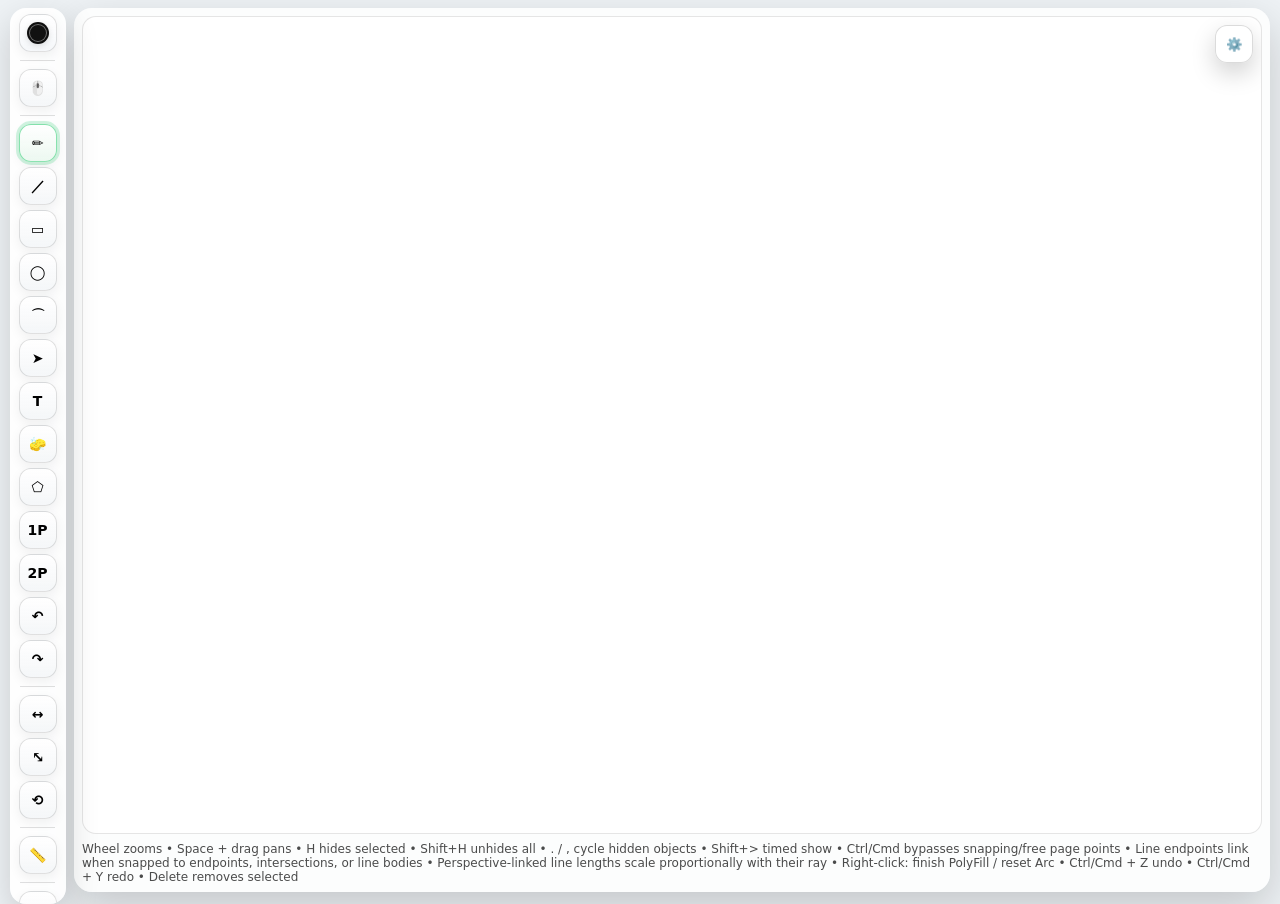
==== commit 325b445c: "Add files via upload" ====
--- a/index.html
+++ b/index.html
@@ -122,6 +122,15 @@
 
       <div class="dockSep"></div>
 
+      <button class="dockBtn" id="hideSelectedBtn" type="button" title="Hide selected object(s) (H)">🙈</button>
+      <button class="dockBtn" id="unhideAllBtn" type="button" title="Unhide all hidden objects (Shift+H)">👁</button>
+      <button class="dockBtn" id="visibilityPrevBtn" type="button" title="Hide previous / step back through hidden objects (,)">◀</button>
+      <button class="dockBtn" id="visibilityNextBtn" type="button" title="Reveal next hidden object (.)">▶</button>
+      <button class="dockBtn" id="visibilityPlayBtn" type="button" title="Timed reveal / pause (Shift+>)">⏱</button>
+      <button class="dockBtn" id="visibilityTimingBtn" type="button" title="Set reveal timing (Shift+<)">⚙</button>
+
+      <div class="dockSep"></div>
+
       <button class="dockBtn dockBtn--danger" id="clearBtn" type="button" title="Clear ink (returns to Pen)">🗑</button>
     </aside>
 
@@ -177,6 +186,21 @@
             </div>
 
             <div class="panel__group panel__group--wide">
+              <label class="panel__label">Visibility</label>
+              <div class="panel__row panel__row--wrap">
+                <button id="hideSelectedPanelBtn" class="panel__btn" type="button" title="Hide selected object(s) (H)">Hide selected</button>
+                <button id="unhideAllPanelBtn" class="panel__btn" type="button" title="Unhide all hidden objects (Shift+H)">Unhide all</button>
+              </div>
+              <div class="panel__row panel__row--wrap">
+                <button id="visibilityPrevPanelBtn" class="panel__btn" type="button" title="Hide previous / step back through hidden objects (,)">◀ Back</button>
+                <button id="visibilityNextPanelBtn" class="panel__btn" type="button" title="Reveal next hidden object (.)">Next ▶</button>
+                <button id="visibilityPlayPanelBtn" class="panel__btn" type="button" title="Timed reveal / pause (Shift+>)">Timed show</button>
+                <button id="visibilityTimingPanelBtn" class="panel__btn" type="button" title="Set reveal timing (Shift+<)">Timing</button>
+              </div>
+              <div class="panel__note">Hidden objects stay saved but are ignored by select, snap, export, and print until unhidden. Cycle hidden objects with . and , or use Timed show.</div>
+            </div>
+
+            <div class="panel__group panel__group--wide">
               <label class="panel__label">Boards</label>
               <div class="panel__row panel__row--wrap">
                 <select id="boardSelect" class="panel__select"></select>
@@ -252,7 +276,7 @@
       </div>
 
       <div class="hint">
-        Wheel zooms • Space + drag pans • Ctrl/Cmd bypasses snapping/free page points • Line endpoints link when snapped to endpoints, intersections, or line bodies • Perspective-linked line lengths scale proportionally with their ray • Right-click: finish PolyFill / reset Arc • Ctrl/Cmd + Z undo • Ctrl/Cmd + Y redo • Delete removes selected
+        Wheel zooms • Space + drag pans • H hides selected • Shift+H unhides all • . / , cycle hidden objects • Shift+> timed show • Ctrl/Cmd bypasses snapping/free page points • Line endpoints link when snapped to endpoints, intersections, or line bodies • Perspective-linked line lengths scale proportionally with their ray • Right-click: finish PolyFill / reset Arc • Ctrl/Cmd + Z undo • Ctrl/Cmd + Y redo • Delete removes selected
       </div>
     </section>
   </main>
--- a/styles.css
+++ b/styles.css
@@ -0,0 +1,5 @@
+html,body{margin:0;}
+body{font-family:system-ui,-apple-system,Segoe UI,Roboto,Arial,sans-serif;background:#eef2f5;}
+.appNav{display:flex;gap:8px;align-items:center;flex-wrap:wrap;padding:8px 10px 0;}
+.appNav__btn{color:#17324d;text-decoration:none;font:700 13px/1.2 system-ui,-apple-system,Segoe UI,Roboto,Arial,sans-serif;background:rgba(255,255,255,.88);border:1px solid rgba(0,0,0,.1);border-radius:999px;padding:7px 10px;}
+.appNav__btn:hover{background:white;}
--- a/whiteboard.css
+++ b/whiteboard.css
@@ -37,6 +37,7 @@
   position: sticky;
   top: 6px;
   align-self: start;
+  max-height: calc(100dvh - 18px);
   padding: 6px 5px 8px;
   display: grid;
   gap: 5px;
@@ -45,6 +46,15 @@
   border-radius: 16px;
   box-shadow: 0 12px 34px rgba(0,0,0,0.16);
   z-index: 20;
+  overflow-y: auto;
+  overflow-x: visible;
+  scrollbar-width: thin;
+  overscroll-behavior: contain;
+}
+
+.page-whiteboard .appNav ~ .wb .dock,
+.page-whiteboard .appNav ~ * .dock{
+  max-height: calc(100dvh - 82px);
 }
 
 .dockSep{
@@ -472,6 +482,85 @@
   opacity: 1;
 }
 
+
+/* Link inspector */
+.linkInspector{
+  position: absolute;
+  left: 10px;
+  bottom: 10px;
+  width: min(360px, calc(100% - 20px));
+  max-height: 40%;
+  overflow: auto;
+  padding: 10px;
+  border-radius: 16px;
+  border: 1px solid rgba(0,0,0,0.12);
+  background: rgba(255,255,255,0.92);
+  box-shadow: 0 14px 34px rgba(0,0,0,0.18);
+  backdrop-filter: blur(8px);
+  z-index: 5;
+  pointer-events: auto;
+  font: 12px/1.35 system-ui, -apple-system, Segoe UI, Roboto, Arial, sans-serif;
+  color: rgba(20,24,28,0.88);
+}
+
+.linkInspector.is-hidden{
+  display: none;
+}
+
+.linkInspector__top{
+  display: flex;
+  align-items: center;
+  gap: 6px;
+  margin-bottom: 8px;
+}
+
+.linkInspector__title{
+  flex: 1 1 auto;
+  font-weight: 800;
+}
+
+.linkInspector__btn{
+  height: 28px;
+  padding: 0 9px;
+  border-radius: 10px;
+  border: 1px solid rgba(0,0,0,0.14);
+  background: rgba(255,255,255,0.95);
+  cursor: pointer;
+  font: 700 12px/1 system-ui, -apple-system, Segoe UI, Roboto, Arial, sans-serif;
+}
+
+.linkInspector__btn--primary{
+  border-color: rgba(46,204,113,0.55);
+  background: rgba(236,248,240,0.96);
+}
+
+.linkInspector__body{
+  display: grid;
+  gap: 4px;
+}
+
+.linkInspector__row{
+  display: grid;
+  grid-template-columns: 70px 1fr;
+  gap: 8px;
+  padding: 3px 0;
+  border-top: 1px solid rgba(0,0,0,0.06);
+}
+
+.linkInspector__row:first-child{
+  border-top: 0;
+}
+
+.linkInspector__label{
+  font-weight: 800;
+  color: rgba(20,24,28,0.62);
+}
+
+.linkInspector__ok{ color: #1b8f3a; font-weight: 800; }
+.linkInspector__free{ color: #d98200; font-weight: 800; }
+.linkInspector__bad{ color: #c62828; font-weight: 800; }
+.linkInspector__muted{ color: rgba(20,24,28,0.58); }
+
 /* presets */
 .presetRow{
   display: grid;
@@ -616,3 +705,21 @@
   width: 80px;
   min-width: 80px;
 }
+
+/* Minimal app navigation styling for whiteboard.html when styles.css is not present. */
+.appNav{
+  display:flex;
+  gap:8px;
+  align-items:center;
+  flex-wrap:wrap;
+  padding:8px 10px 0;
+}
+.appNav__btn{
+  color:#17324d;
+  text-decoration:none;
+  font:700 13px/1.2 system-ui,-apple-system,Segoe UI,Roboto,Arial,sans-serif;
+  background:rgba(255,255,255,.88);
+  border:1px solid rgba(0,0,0,.1);
+  border-radius:999px;
+  padding:7px 10px;
+}
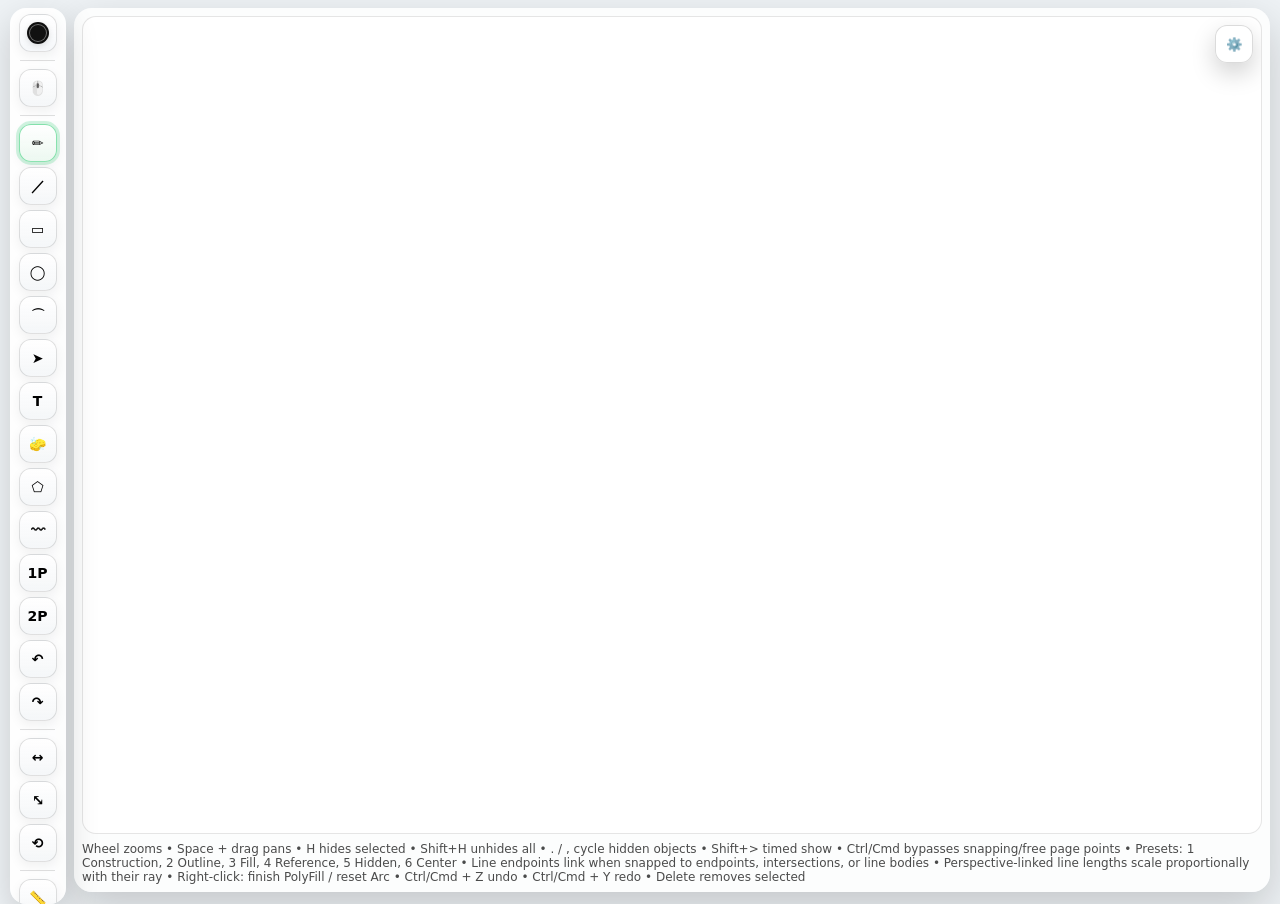
==== commit c2add3ee: "Add files via upload" ====
--- a/index.html
+++ b/index.html
@@ -40,14 +40,14 @@
           <div class="dockPop__section">
             <div class="dockPop__subhead">Presets</div>
             <div class="presetRow presetRow--triple">
-              <button type="button" class="panel__btn" id="presetConstruction">Construction</button>
-              <button type="button" class="panel__btn" id="presetOutline">Outline</button>
-              <button type="button" class="panel__btn" id="presetColour">Fill</button>
+              <button type="button" class="panel__btn" id="presetConstruction" title="Construction preset (1)">Construction</button>
+              <button type="button" class="panel__btn" id="presetOutline" title="Outline preset (2)">Outline</button>
+              <button type="button" class="panel__btn" id="presetColour" title="Fill preset (3)">Fill</button>
             </div>
             <div class="presetRow presetRow--triple">
-              <button type="button" class="panel__btn" id="presetReference">Reference</button>
-              <button type="button" class="panel__btn" id="presetHidden">Hidden</button>
-              <button type="button" class="panel__btn" id="presetCenter">Center</button>
+              <button type="button" class="panel__btn" id="presetReference" title="Reference preset (4)">Reference</button>
+              <button type="button" class="panel__btn" id="presetHidden" title="Hidden preset (5)">Hidden</button>
+              <button type="button" class="panel__btn" id="presetCenter" title="Center preset (6)">Center</button>
             </div>
             <div class="dockPop__note">Construction + Outline use black automatically.</div>
             <div class="dockPop__note">Reference, Hidden, and Center use the line options below.</div>
@@ -56,16 +56,16 @@
           <div class="dockPop__section">
             <div class="dockPop__subhead">Line style</div>
             <div class="presetRow lineStyleRow lineStyleRow--four">
-              <button type="button" class="panel__btn panel__btn--lineStyle" id="lineStyleSolid" title="Solid line" aria-label="Solid line">
+              <button type="button" class="panel__btn panel__btn--lineStyle" id="lineStyleSolid" title="Solid line (1)" aria-label="Solid line">
                 <span class="lineIcon lineIcon--solid" aria-hidden="true"></span>
               </button>
-              <button type="button" class="panel__btn panel__btn--lineStyle" id="lineStyleReference" title="Reference line" aria-label="Reference line">
+              <button type="button" class="panel__btn panel__btn--lineStyle" id="lineStyleReference" title="Reference line (2)" aria-label="Reference line">
                 <span class="lineIcon lineIcon--reference" aria-hidden="true"></span>
               </button>
-              <button type="button" class="panel__btn panel__btn--lineStyle" id="lineStyleHidden" title="Hidden line" aria-label="Hidden line">
+              <button type="button" class="panel__btn panel__btn--lineStyle" id="lineStyleHidden" title="Hidden line (3)" aria-label="Hidden line">
                 <span class="lineIcon lineIcon--hidden" aria-hidden="true"></span>
               </button>
-              <button type="button" class="panel__btn panel__btn--lineStyle" id="lineStyleCenter" title="Center line" aria-label="Center line">
+              <button type="button" class="panel__btn panel__btn--lineStyle" id="lineStyleCenter" title="Center line (4)" aria-label="Center line">
                 <span class="lineIcon lineIcon--center" aria-hidden="true"></span>
               </button>
             </div>
@@ -104,6 +104,7 @@
       <button class="dockBtn" data-tool="text" type="button" title="Text (T)">T</button>
       <button class="dockBtn" data-tool="eraser" type="button" title="Eraser (E)">🧽</button>
       <button class="dockBtn" data-tool="polyFill" type="button" title="Polygon Fill (K)">⬠</button>
+      <button class="dockBtn" data-tool="curve" type="button" title="Smooth curve (U): click points, then Enter/double-click/right-click to finish">〰</button>
       <button class="dockBtn" data-tool="perspective1" type="button" title="1-point perspective from selected shape">1P</button>
       <button class="dockBtn" data-tool="perspective2" type="button" title="2-point perspective from selected shape">2P</button>
 
@@ -122,7 +123,7 @@
 
       <div class="dockSep"></div>
 
-      <button class="dockBtn" id="hideSelectedBtn" type="button" title="Hide selected object(s) (H)">🙈</button>
+      <button class="dockBtn" id="hideSelectedBtn" type="button" title="Hide selected, or hide all if nothing is selected (H)">🙈</button>
       <button class="dockBtn" id="unhideAllBtn" type="button" title="Unhide all hidden objects (Shift+H)">👁</button>
       <button class="dockBtn" id="visibilityPrevBtn" type="button" title="Hide previous / step back through hidden objects (,)">◀</button>
       <button class="dockBtn" id="visibilityNextBtn" type="button" title="Reveal next hidden object (.)">▶</button>
@@ -188,7 +189,7 @@
             <div class="panel__group panel__group--wide">
               <label class="panel__label">Visibility</label>
               <div class="panel__row panel__row--wrap">
-                <button id="hideSelectedPanelBtn" class="panel__btn" type="button" title="Hide selected object(s) (H)">Hide selected</button>
+                <button id="hideSelectedPanelBtn" class="panel__btn" type="button" title="Hide selected, or hide all if nothing is selected (H)">Hide selected / all</button>
                 <button id="unhideAllPanelBtn" class="panel__btn" type="button" title="Unhide all hidden objects (Shift+H)">Unhide all</button>
               </div>
               <div class="panel__row panel__row--wrap">
@@ -197,7 +198,7 @@
                 <button id="visibilityPlayPanelBtn" class="panel__btn" type="button" title="Timed reveal / pause (Shift+>)">Timed show</button>
                 <button id="visibilityTimingPanelBtn" class="panel__btn" type="button" title="Set reveal timing (Shift+<)">Timing</button>
               </div>
-              <div class="panel__note">Hidden objects stay saved but are ignored by select, snap, export, and print until unhidden. Cycle hidden objects with . and , or use Timed show.</div>
+              <div class="panel__note">Hidden objects stay saved but are ignored by select, snap, export, and print until unhidden. If nothing is selected, Hide hides everything visible. Cycle hidden objects with . and , or use Timed show.</div>
             </div>
 
             <div class="panel__group panel__group--wide">
@@ -276,7 +277,7 @@
       </div>
 
       <div class="hint">
-        Wheel zooms • Space + drag pans • H hides selected • Shift+H unhides all • . / , cycle hidden objects • Shift+> timed show • Ctrl/Cmd bypasses snapping/free page points • Line endpoints link when snapped to endpoints, intersections, or line bodies • Perspective-linked line lengths scale proportionally with their ray • Right-click: finish PolyFill / reset Arc • Ctrl/Cmd + Z undo • Ctrl/Cmd + Y redo • Delete removes selected
+        Wheel zooms • Space + drag pans • H hides selected • Shift+H unhides all • . / , cycle hidden objects • Shift+> timed show • Ctrl/Cmd bypasses snapping/free page points • Presets: 1 Construction, 2 Outline, 3 Fill, 4 Reference, 5 Hidden, 6 Center • Line endpoints link when snapped to endpoints, intersections, or line bodies • Perspective-linked line lengths scale proportionally with their ray • Right-click: finish PolyFill / reset Arc • Ctrl/Cmd + Z undo • Ctrl/Cmd + Y redo • Delete removes selected
       </div>
     </section>
   </main>
--- a/whiteboard.css
+++ b/whiteboard.css
@@ -122,10 +122,12 @@
 }
 
 .dockPop{
-  position: absolute;
-  left: 52px;
-  top: -2px;
-  width: 300px;
+  position: fixed;
+  left: 64px;
+  top: 18px;
+  width: min(300px, calc(100vw - 86px));
+  max-height: calc(100dvh - 28px);
+  overflow: auto;
   padding: 14px;
   background: linear-gradient(180deg, rgba(255,255,255,0.97), rgba(248,249,251,0.95));
   border: 1px solid rgba(0,0,0,0.08);
@@ -135,7 +137,7 @@
     0 6px 18px rgba(0,0,0,0.10),
     inset 0 1px 0 rgba(255,255,255,0.75);
   backdrop-filter: blur(10px);
-  z-index: 60;
+  z-index: 2000;
 }
 
 .dockPop.is-hidden{
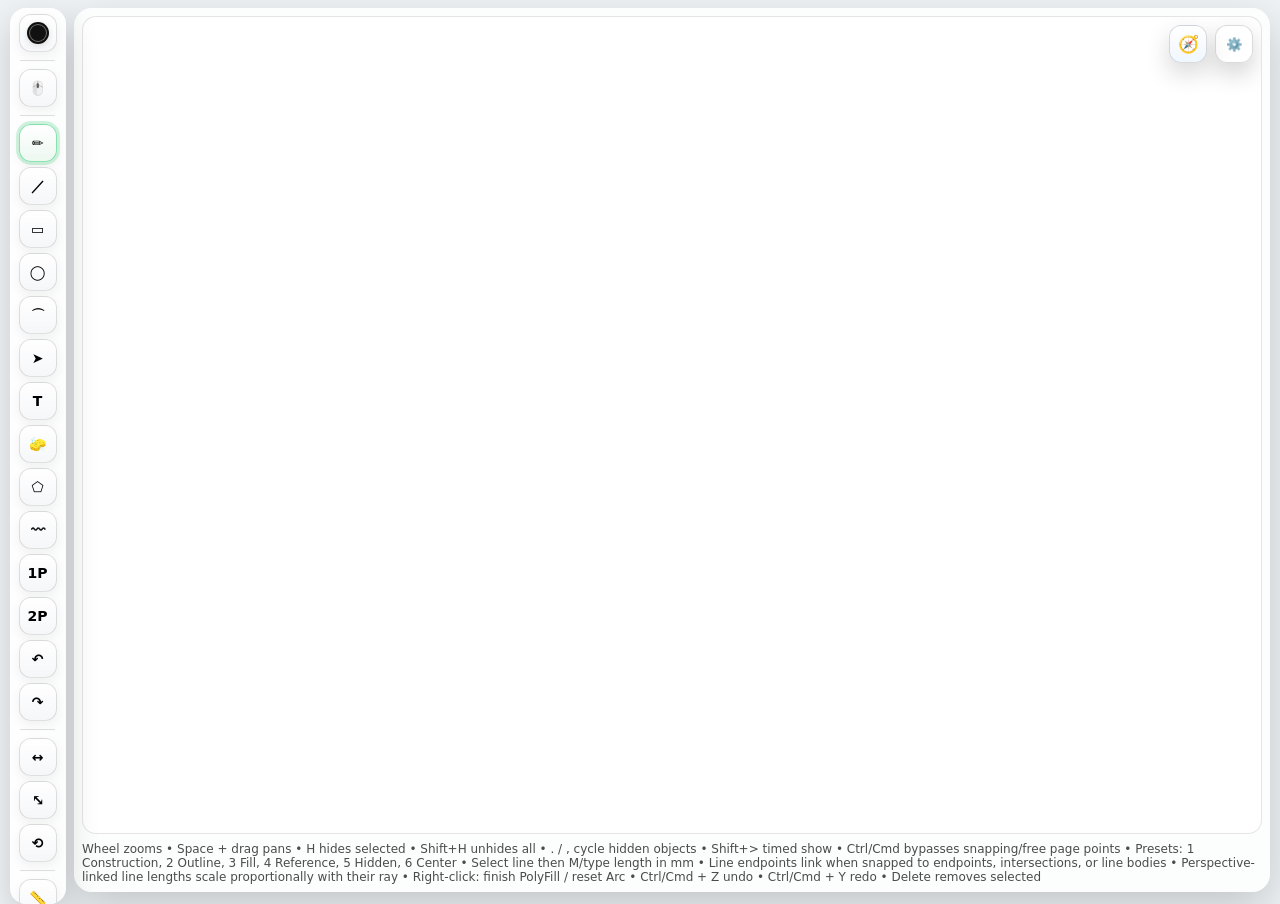
==== commit bbc1ff75: "Add files via upload" ====
--- a/index.html
+++ b/index.html
@@ -145,6 +145,55 @@
         <canvas id="uiCanvas"></canvas>
 
         <button
+          class="pagesBtn"
+          id="pagesBtn"
+          type="button"
+          aria-haspopup="true"
+          aria-expanded="false"
+          title="Other PHS tools"
+        >🧭</button>
+
+        <nav class="pagesPop is-hidden" id="pagesPop" aria-label="Site pages">
+          <div class="pagesPop__head">
+            <div>
+              <div class="pagesPop__title">PHS Tools</div>
+              <div class="pagesPop__sub">Quick links</div>
+            </div>
+            <span class="pagesPop__badge">Menu</span>
+          </div>
+
+          <div class="pagesPop__group">
+            <div class="pagesPop__label">Main</div>
+            <a href="index.html">Whiteboard</a>
+            <a href="GridGenerate.html">Grid Generator</a>
+          </div>
+
+          <div class="pagesPop__group">
+            <div class="pagesPop__label">Isometric sheets</div>
+            <a href="OtrhotoIsoSheets.html">Orthographic → Isometric Sheets</a>
+            <a href="simple_isometric.html">Simple Isometric</a>
+            <a href="isometric_worksheet_generator_hard.html">Isometric Worksheet Generator Hard</a>
+          </div>
+
+          <div class="pagesPop__group">
+            <div class="pagesPop__label">Challenges</div>
+            <a href="orthographic-to-isometric-challenge.html">Ortho → Iso Challenge</a>
+            <a href="MatchOrthotoIsoHardChallenge.html">Ortho → Iso Challenge Hard</a>
+            <a href="isometric-orthographic-Match-Challenge.html">Iso ↔ Ortho Match</a>
+            <a href="isometric-orthographic-match-Challenge-Hard.html">Iso ↔ Ortho Match Hard</a>
+          </div>
+
+          <div class="pagesPop__group">
+            <div class="pagesPop__label">Reliever / build modes</div>
+            <a href="iso-reliever-pack-generator.html">Iso Reliever Pack</a>
+            <a href="iso-reliever-pack-generator-Hard.html">Iso Reliever Pack Hard</a>
+            <a href="buildit-mode-2.html">Build It Mode 2</a>
+            <a href="reverse-mode.html">Reverse Mode</a>
+            <a href="rotation-challenge-4.html">Rotation Challenge 4</a>
+          </div>
+        </nav>
+
+        <button
           class="gearBtn"
           id="settingsBtn"
           type="button"
@@ -221,7 +270,9 @@
                 <button id="exportBtn" class="panel__btn panel__btn--primary" type="button">PNG</button>
                 <button id="exportSvgBtn" class="panel__btn panel__btn--primary" type="button">SVG</button>
                 <button id="printBtn" class="panel__btn panel__btn--primary" type="button">Print</button>
-              </div>
+                <button id="printScaleBtn" class="panel__btn panel__btn--primary" type="button" title="Print using the board scale: 100 mm on the drawing prints as 100 mm on paper">Print 1:1</button>
+              </div>
+              <div class="panel__note">PNG exports an image. SVG preserves editable whiteboard data. Print 1:1 uses the board scale; in the browser print dialog choose 100% / actual size, not fit-to-page.</div>
             </div>
 
             <div class="panel__group panel__group--wide">
@@ -277,7 +328,7 @@
       </div>
 
       <div class="hint">
-        Wheel zooms • Space + drag pans • H hides selected • Shift+H unhides all • . / , cycle hidden objects • Shift+> timed show • Ctrl/Cmd bypasses snapping/free page points • Presets: 1 Construction, 2 Outline, 3 Fill, 4 Reference, 5 Hidden, 6 Center • Line endpoints link when snapped to endpoints, intersections, or line bodies • Perspective-linked line lengths scale proportionally with their ray • Right-click: finish PolyFill / reset Arc • Ctrl/Cmd + Z undo • Ctrl/Cmd + Y redo • Delete removes selected
+        Wheel zooms • Space + drag pans • H hides selected • Shift+H unhides all • . / , cycle hidden objects • Shift+> timed show • Ctrl/Cmd bypasses snapping/free page points • Presets: 1 Construction, 2 Outline, 3 Fill, 4 Reference, 5 Hidden, 6 Center • Select line then M/type length in mm • Line endpoints link when snapped to endpoints, intersections, or line bodies • Perspective-linked line lengths scale proportionally with their ray • Right-click: finish PolyFill / reset Arc • Ctrl/Cmd + Z undo • Ctrl/Cmd + Y redo • Delete removes selected
       </div>
     </section>
   </main>
@@ -288,5 +339,35 @@
   <script src="whiteboard.io.js"></script>
   <script src="whiteboard.ui.js"></script>
   <script src="whiteboard.js"></script>
+
+  <script>
+    const pagesBtn = document.getElementById('pagesBtn');
+    const pagesPop = document.getElementById('pagesPop');
+
+    function closePages(){
+      if (!pagesBtn || !pagesPop) return;
+      pagesPop.classList.add('is-hidden');
+      pagesBtn.setAttribute('aria-expanded', 'false');
+    }
+
+    if (pagesBtn && pagesPop) {
+      pagesBtn.addEventListener('click', e => {
+        e.stopPropagation();
+        const isHidden = pagesPop.classList.contains('is-hidden');
+        if (isHidden) {
+          pagesPop.classList.remove('is-hidden');
+          pagesBtn.setAttribute('aria-expanded', 'true');
+        } else {
+          closePages();
+        }
+      });
+
+      pagesPop.addEventListener('click', e => e.stopPropagation());
+      document.addEventListener('click', closePages);
+      document.addEventListener('keydown', e => {
+        if (e.key === 'Escape') closePages();
+      });
+    }
+  </script>
 </body>
 </html>
--- a/whiteboard.css
+++ b/whiteboard.css
@@ -725,3 +725,133 @@
   border-radius:999px;
   padding:7px 10px;
 }
+
+
+/* EXTRA SITE LINKS MENU */
+.presentation .pagesBtn,
+.presentation .pagesPop{
+  display: none !important;
+}
+
+.pagesBtn{
+  position: absolute;
+  top: 8px;
+  right: 54px;
+  width: 38px;
+  height: 38px;
+  border-radius: 12px;
+  border: 1px solid rgba(0,0,0,0.14);
+  background: linear-gradient(180deg, rgba(255,255,255,.97), rgba(239,246,255,.94));
+  cursor: pointer;
+  box-shadow: 0 10px 24px rgba(0,0,0,0.16);
+  display: grid;
+  place-items: center;
+  z-index: 8;
+  font-size: 17px;
+}
+
+.pagesBtn:hover{
+  transform: translateY(-1px);
+  background: #fff;
+}
+
+.pagesBtn[aria-expanded="true"]{
+  background: linear-gradient(180deg, #ffffff, #e8f1ff);
+  box-shadow: 0 12px 28px rgba(25,118,210,.24);
+}
+
+.pagesPop{
+  position: absolute;
+  top: 54px;
+  right: 8px;
+  z-index: 9;
+  width: min(330px, calc(100vw - 110px));
+  max-height: min(76dvh, 680px);
+  overflow: auto;
+  padding: 10px;
+  border: 1px solid rgba(20,44,70,.12);
+  border-radius: 18px;
+  background: rgba(255,255,255,.96);
+  box-shadow: 0 22px 60px rgba(0,0,0,.22);
+  backdrop-filter: blur(14px);
+  display: flex;
+  flex-direction: column;
+  gap: 9px;
+}
+
+.pagesPop.is-hidden{
+  display: none !important;
+}
+
+.pagesPop__head{
+  display: flex;
+  align-items: center;
+  justify-content: space-between;
+  gap: 10px;
+  padding: 8px 9px 10px;
+  border-radius: 14px;
+  background: linear-gradient(135deg, rgba(25,118,210,.12), rgba(123,31,162,.10));
+}
+
+.pagesPop__title{
+  font: 850 15px/1.1 system-ui, -apple-system, Segoe UI, Roboto, Arial, sans-serif;
+  color: #102a43;
+}
+
+.pagesPop__sub{
+  margin-top: 2px;
+  font: 700 11px/1.2 system-ui, -apple-system, Segoe UI, Roboto, Arial, sans-serif;
+  color: rgba(16,42,67,.62);
+  text-transform: uppercase;
+  letter-spacing: .05em;
+}
+
+.pagesPop__badge{
+  border-radius: 999px;
+  padding: 5px 8px;
+  background: rgba(255,255,255,.72);
+  color: #17324d;
+  font: 800 11px/1 system-ui, -apple-system, Segoe UI, Roboto, Arial, sans-serif;
+  border: 1px solid rgba(0,0,0,.07);
+}
+
+.pagesPop__group{
+  padding: 6px;
+  border-radius: 14px;
+  background: rgba(244,247,251,.78);
+  border: 1px solid rgba(0,0,0,.045);
+}
+
+.pagesPop__label{
+  padding: 4px 6px 6px;
+  color: rgba(16,42,67,.62);
+  font: 850 11px/1.1 system-ui, -apple-system, Segoe UI, Roboto, Arial, sans-serif;
+  text-transform: uppercase;
+  letter-spacing: .055em;
+}
+
+.pagesPop a{
+  display: flex;
+  align-items: center;
+  justify-content: space-between;
+  gap: 10px;
+  min-height: 32px;
+  padding: 8px 10px;
+  border-radius: 11px;
+  color: #111827;
+  text-decoration: none;
+  font: 750 13px/1.15 system-ui, -apple-system, Segoe UI, Roboto, Arial, sans-serif;
+}
+
+.pagesPop a::after{
+  content: "›";
+  color: rgba(17,24,39,.35);
+  font-size: 18px;
+  line-height: 1;
+}
+
+.pagesPop a:hover{
+  background: #fff;
+  box-shadow: 0 6px 16px rgba(0,0,0,.07);
+  color: #0d47a1;
+}
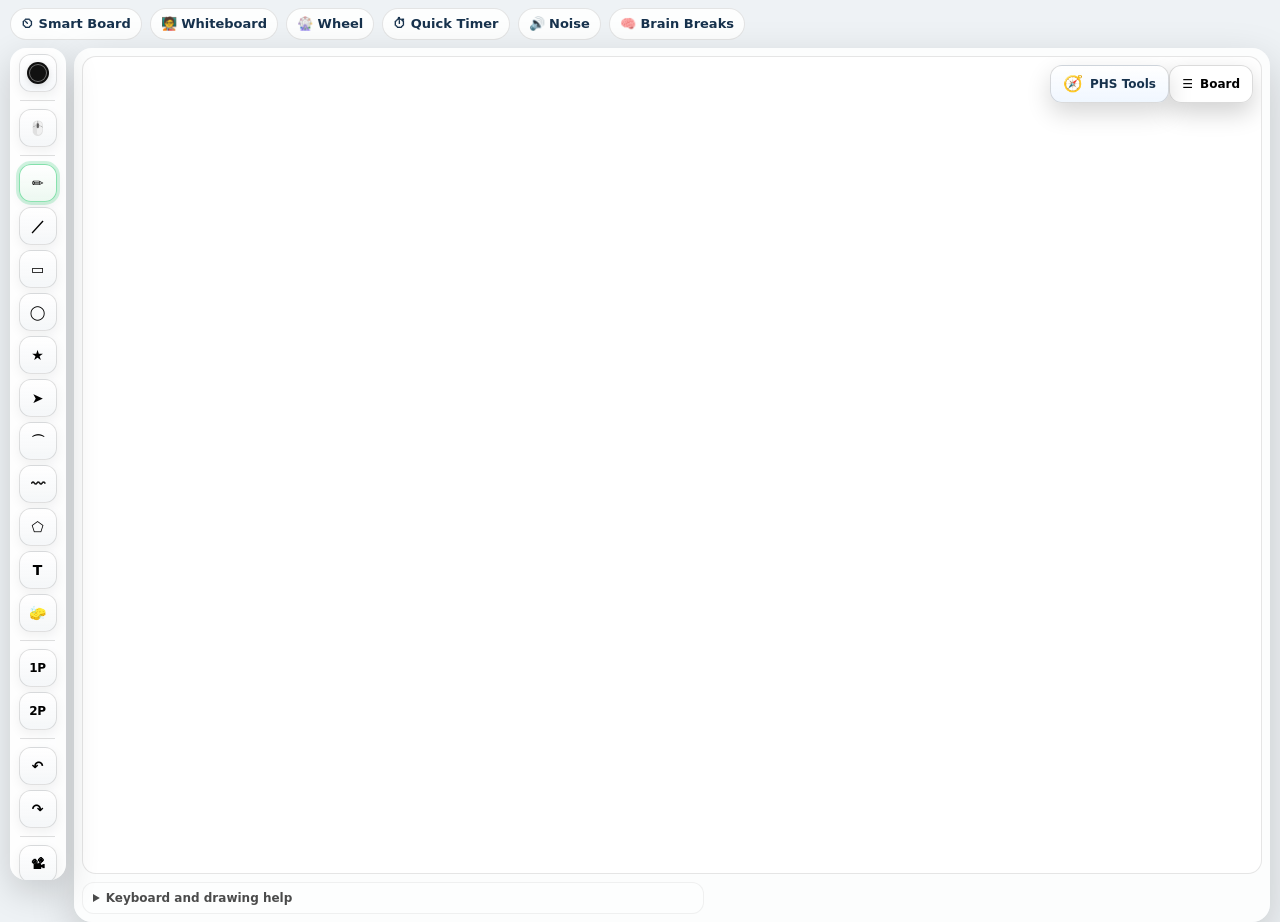
==== commit 8e595602: "Rename Index2.html to index.html" ====
--- a/index.html
+++ b/index.html
@@ -4,135 +4,126 @@
   <meta charset="utf-8" />
   <meta name="viewport" content="width=device-width,initial-scale=1" />
   <title>PHS Whiteboard</title>
+  <link rel="icon" href="data:," />
 
   <link rel="stylesheet" href="styles.css" />
   <link rel="stylesheet" href="whiteboard.css" />
 </head>
 
-<body class="page-whiteboard">
+<body class="page-whiteboard ui-simple">
+  <nav class="appNav" aria-label="PHS Classroom Tools">
+    <a class="appNav__btn" href="index.html" data-nav="index">⏲ Smart Board</a>
+    <a class="appNav__btn" href="whiteboard.html" data-nav="whiteboard">🧑‍🏫 Whiteboard</a>
+    <a class="appNav__btn" href="wheel.html" data-nav="wheel">🎡 Wheel</a>
+    <a class="appNav__btn" href="timer.html" data-nav="timer">⏱ Quick Timer</a>
+    <a class="appNav__btn" href="noise.html" data-nav="noise">🔊 Noise</a>
+    <a class="appNav__btn" href="brainbreak.html" data-nav="brain">🧠 Brain Breaks</a>
+  </nav>
+
+
+
   <div class="toast" id="toast" aria-live="polite">Saved</div>
 
   <main class="wb">
-    <aside class="dock" aria-label="Tools">
+    <aside class="dock" aria-label="Whiteboard tools">
       <div class="dockPopWrap">
-        <button class="dockBtn dockBtn--swatch" id="colorBtn" type="button" title="Colour + Brush size">
+        <button class="dockBtn dockBtn--swatch" id="colorBtn" type="button" title="Colour and brush" aria-haspopup="dialog" aria-expanded="false">
           <span class="swatchLive" id="swatchLive" aria-hidden="true"></span>
         </button>
 
-        <div class="dockPop is-hidden" id="colorPop" role="dialog" aria-label="Colour and brush size">
-          <div class="dockPop__row">
-            <label class="dockPop__label" for="colorInput">Colour</label>
+        <div class="dockPop is-hidden" id="colorPop" role="dialog" aria-label="Colour and brush">
+          <div class="dockPop__subhead">Colour</div>
+          <div class="colorPalette" aria-label="Quick colours">
+            <button type="button" data-col="#111111" title="Black" style="background:#111111;"></button>
+            <button type="button" data-col="#ffffff" title="White" style="background:#ffffff; border:1px solid rgba(0,0,0,.2);"></button>
+            <button type="button" data-col="#d32f2f" title="Red" style="background:#d32f2f;"></button>
+            <button type="button" data-col="#f57c00" title="Orange" style="background:#f57c00;"></button>
+            <button type="button" data-col="#fbc02d" title="Yellow" style="background:#fbc02d;"></button>
+            <button type="button" data-col="#388e3c" title="Green" style="background:#388e3c;"></button>
+            <button type="button" data-col="#1976d2" title="Blue" style="background:#1976d2;"></button>
+            <button type="button" data-col="#7b1fa2" title="Purple" style="background:#7b1fa2;"></button>
+          </div>
+
+          <div class="dockPop__row dockPop__row--compact">
+            <label class="dockPop__label" for="colorInput">Custom colour</label>
             <input id="colorInput" type="color" value="#111111" class="dockPop__color" />
           </div>
 
           <div class="dockPop__row">
             <label class="dockPop__label" for="brushSize">Brush size</label>
+            <span id="brushOut" class="dockPop__pill">5</span>
             <input id="brushSize" type="range" min="1" max="60" value="5" class="dockPop__range" />
-            <span id="brushOut" class="dockPop__pill">5</span>
           </div>
 
           <div class="dockPop__row">
             <label class="dockPop__label" for="opacityRange">Opacity</label>
+            <span id="opacityOut" class="dockPop__pill">100%</span>
             <input id="opacityRange" type="range" min="0.05" max="1" step="0.01" value="1" class="dockPop__range" />
-            <span id="opacityOut" class="dockPop__pill">100%</span>
-          </div>
-
-          <div class="dockPop__section">
-            <div class="dockPop__subhead">Presets</div>
-            <div class="presetRow presetRow--triple">
-              <button type="button" class="panel__btn" id="presetConstruction" title="Construction preset (1)">Construction</button>
-              <button type="button" class="panel__btn" id="presetOutline" title="Outline preset (2)">Outline</button>
-              <button type="button" class="panel__btn" id="presetColour" title="Fill preset (3)">Fill</button>
+          </div>
+
+          <details class="dockPopDetails">
+            <summary>Technical line options</summary>
+            <div class="dockPopDetails__body">
+              <div class="dockPop__subhead">Drawing presets</div>
+              <div class="presetRow presetRow--triple">
+                <button type="button" class="panel__btn" id="presetConstruction" title="Construction preset (1)">Construction</button>
+                <button type="button" class="panel__btn" id="presetOutline" title="Outline preset (2)">Outline</button>
+                <button type="button" class="panel__btn" id="presetColour" title="Fill preset (3)">Shade</button>
+              </div>
+              <div class="presetRow presetRow--triple">
+                <button type="button" class="panel__btn" id="presetReference" title="Reference preset (4)">Reference</button>
+                <button type="button" class="panel__btn" id="presetHidden" title="Hidden preset (5)">Hidden</button>
+                <button type="button" class="panel__btn" id="presetCenter" title="Centre preset (6)">Centre</button>
+              </div>
+
+              <div class="dockPop__subhead dockPop__subhead--spaced">Line style</div>
+              <div class="presetRow lineStyleRow lineStyleRow--four">
+                <button type="button" class="panel__btn panel__btn--lineStyle" id="lineStyleSolid" title="Solid line (1)" aria-label="Solid line">
+                  <span class="lineIcon lineIcon--solid" aria-hidden="true"></span>
+                </button>
+                <button type="button" class="panel__btn panel__btn--lineStyle" id="lineStyleReference" title="Reference line (2)" aria-label="Reference line">
+                  <span class="lineIcon lineIcon--reference" aria-hidden="true"></span>
+                </button>
+                <button type="button" class="panel__btn panel__btn--lineStyle" id="lineStyleHidden" title="Hidden line (3)" aria-label="Hidden line">
+                  <span class="lineIcon lineIcon--hidden" aria-hidden="true"></span>
+                </button>
+                <button type="button" class="panel__btn panel__btn--lineStyle" id="lineStyleCenter" title="Centre line (4)" aria-label="Centre line">
+                  <span class="lineIcon lineIcon--center" aria-hidden="true"></span>
+                </button>
+              </div>
+              <div class="dockPop__note">Specialist DVC and engineering drawing presets.</div>
             </div>
-            <div class="presetRow presetRow--triple">
-              <button type="button" class="panel__btn" id="presetReference" title="Reference preset (4)">Reference</button>
-              <button type="button" class="panel__btn" id="presetHidden" title="Hidden preset (5)">Hidden</button>
-              <button type="button" class="panel__btn" id="presetCenter" title="Center preset (6)">Center</button>
-            </div>
-            <div class="dockPop__note">Construction + Outline use black automatically.</div>
-            <div class="dockPop__note">Reference, Hidden, and Center use the line options below.</div>
-          </div>
-
-          <div class="dockPop__section">
-            <div class="dockPop__subhead">Line style</div>
-            <div class="presetRow lineStyleRow lineStyleRow--four">
-              <button type="button" class="panel__btn panel__btn--lineStyle" id="lineStyleSolid" title="Solid line (1)" aria-label="Solid line">
-                <span class="lineIcon lineIcon--solid" aria-hidden="true"></span>
-              </button>
-              <button type="button" class="panel__btn panel__btn--lineStyle" id="lineStyleReference" title="Reference line (2)" aria-label="Reference line">
-                <span class="lineIcon lineIcon--reference" aria-hidden="true"></span>
-              </button>
-              <button type="button" class="panel__btn panel__btn--lineStyle" id="lineStyleHidden" title="Hidden line (3)" aria-label="Hidden line">
-                <span class="lineIcon lineIcon--hidden" aria-hidden="true"></span>
-              </button>
-              <button type="button" class="panel__btn panel__btn--lineStyle" id="lineStyleCenter" title="Center line (4)" aria-label="Center line">
-                <span class="lineIcon lineIcon--center" aria-hidden="true"></span>
-              </button>
-            </div>
-            <div class="dockPop__note">Solid • Reference • Hidden • Center. Snapping still uses the true line/curve geometry.</div>
-            <div class="dockPop__note">Right-click: finish PolyFill • reset Arc</div>
-          </div>
-
-          <div class="dockPop__section">
-            <div class="dockPop__subhead">Quick colours</div>
-            <div class="colorPalette" aria-label="Quick colours">
-              <button type="button" data-col="#111111" title="Black" style="background:#111111;"></button>
-              <button type="button" data-col="#ffffff" title="White" style="background:#ffffff; border:1px solid rgba(0,0,0,.2);"></button>
-              <button type="button" data-col="#d32f2f" title="Red" style="background:#d32f2f;"></button>
-              <button type="button" data-col="#f57c00" title="Orange" style="background:#f57c00;"></button>
-              <button type="button" data-col="#fbc02d" title="Yellow" style="background:#fbc02d;"></button>
-              <button type="button" data-col="#388e3c" title="Green" style="background:#388e3c;"></button>
-              <button type="button" data-col="#1976d2" title="Blue" style="background:#1976d2;"></button>
-              <button type="button" data-col="#7b1fa2" title="Purple" style="background:#7b1fa2;"></button>
-            </div>
-          </div>
+          </details>
         </div>
       </div>
 
       <div class="dockSep"></div>
-
-      <button class="dockBtn" data-tool="select" type="button" title="Select / Move (V)">🖱️</button>
+      <button class="dockBtn" data-tool="select" type="button" title="Select and move (V)" aria-label="Select and move">🖱️</button>
 
       <div class="dockSep"></div>
-
-      <button class="dockBtn is-active" data-tool="pen" type="button" title="Freehand (P)">✏️</button>
-      <button class="dockBtn" data-tool="line" type="button" title="Line (L) — snaps/links endpoints and follows perspective directions">／</button>
-      <button class="dockBtn" data-tool="rect" type="button" title="Rectangle (R)">▭</button>
-      <button class="dockBtn" data-tool="circle" type="button" title="Circle (C)">◯</button>
-      <button class="dockBtn" data-tool="arc" type="button" title="Arc (G)">⌒</button>
-      <button class="dockBtn" data-tool="arrow" type="button" title="Arrow (A)">➤</button>
-      <button class="dockBtn" data-tool="text" type="button" title="Text (T)">T</button>
-      <button class="dockBtn" data-tool="eraser" type="button" title="Eraser (E)">🧽</button>
-      <button class="dockBtn" data-tool="polyFill" type="button" title="Polygon Fill (K)">⬠</button>
-      <button class="dockBtn" data-tool="curve" type="button" title="Smooth curve (U): click points, then Enter/double-click/right-click to finish">〰</button>
-      <button class="dockBtn" data-tool="perspective1" type="button" title="1-point perspective from selected shape">1P</button>
-      <button class="dockBtn" data-tool="perspective2" type="button" title="2-point perspective from selected shape">2P</button>
-
+      <button class="dockBtn is-active" data-tool="pen" type="button" title="Pen (P)" aria-label="Pen">✏️</button>
+      <button class="dockBtn" data-tool="line" type="button" title="Line (L)" aria-label="Line">／</button>
+      <button class="dockBtn" data-tool="rect" type="button" title="Rectangle — hold Shift for a square (R)" aria-label="Rectangle or square">▭</button>
+      <button class="dockBtn" data-tool="circle" type="button" title="Circle or ellipse — hold Shift for a perfect circle (C)" aria-label="Circle or ellipse">◯</button>
+      <button class="dockBtn" data-tool="regularShape" id="regularShapeToolBtn" type="button" title="Shapes and exact sizes — choose shape, sides, and measurements (Q)" aria-label="Shapes, polygons, stars, and exact sizes" aria-expanded="false">★</button>
+      <button class="dockBtn" data-tool="arrow" type="button" title="Arrow (A)" aria-label="Arrow">➤</button>
+      <button class="dockBtn" data-tool="arc" type="button" title="Arc (G)" aria-label="Arc">⌒</button>
+      <button class="dockBtn" data-tool="curve" type="button" title="Smooth curve (U)" aria-label="Smooth curve">〰</button>
+      <button class="dockBtn" data-tool="polyFill" type="button" title="Polygon fill (K)" aria-label="Polygon fill">⬠</button>
+      <button class="dockBtn" data-tool="text" type="button" title="Text (T)" aria-label="Text">T</button>
+      <button class="dockBtn" data-tool="eraser" type="button" title="Eraser (E)" aria-label="Eraser">🧽</button>
+
+      <div class="dockSep"></div>
+      <button class="dockBtn dockBtn--text" data-tool="perspective1" type="button" title="One-point perspective" aria-label="One-point perspective">1P</button>
+      <button class="dockBtn dockBtn--text" data-tool="perspective2" type="button" title="Two-point perspective" aria-label="Two-point perspective">2P</button>
+
+      <div class="dockSep"></div>
       <button class="dockBtn" id="undoBtn" type="button" title="Undo">↶</button>
       <button class="dockBtn" id="redoBtn" type="button" title="Redo">↷</button>
 
       <div class="dockSep"></div>
-
-      <button class="dockBtn" data-tool="bgMove" type="button" title="Move selection / background">↔</button>
-      <button class="dockBtn" data-tool="bgScale" type="button" title="Scale selection / background">⤡</button>
-      <button class="dockBtn" data-tool="bgRotate" type="button" title="Rotate selection / background">⟲</button>
-
-      <div class="dockSep"></div>
-
-      <button class="dockBtn" id="setScaleBtn" type="button" title="Set scale from selected line">📏</button>
-
-      <div class="dockSep"></div>
-
-      <button class="dockBtn" id="hideSelectedBtn" type="button" title="Hide selected, or hide all if nothing is selected (H)">🙈</button>
-      <button class="dockBtn" id="unhideAllBtn" type="button" title="Unhide all hidden objects (Shift+H)">👁</button>
-      <button class="dockBtn" id="visibilityPrevBtn" type="button" title="Hide previous / step back through hidden objects (,)">◀</button>
-      <button class="dockBtn" id="visibilityNextBtn" type="button" title="Reveal next hidden object (.)">▶</button>
-      <button class="dockBtn" id="visibilityPlayBtn" type="button" title="Timed reveal / pause (Shift+>)">⏱</button>
-      <button class="dockBtn" id="visibilityTimingBtn" type="button" title="Set reveal timing (Shift+<)">⚙</button>
-
-      <div class="dockSep"></div>
-
-      <button class="dockBtn dockBtn--danger" id="clearBtn" type="button" title="Clear ink (returns to Pen)">🗑</button>
+      <button class="dockBtn" id="presentationBtn" type="button" title="Present full screen (F5)">📽</button>
+      <button class="dockBtn dockBtn--danger" id="clearBtn" type="button" title="Clear drawing">🗑</button>
     </aside>
 
     <section class="stageWrap">
@@ -144,16 +135,72 @@
         <canvas id="inkCanvas"></canvas>
         <canvas id="uiCanvas"></canvas>
 
+        <section class="shapeSizePanel is-hidden" id="shapeSizePanel" role="dialog" aria-modal="false" aria-labelledby="shapeSizeTitle">
+          <div class="shapeSizePanel__top">
+            <div>
+              <div class="shapeSizePanel__title" id="shapeSizeTitle">Shapes and exact size</div>
+              <div class="shapeSizePanel__sub">Choose a shape and set its measurements. Equal rectangle or oval dimensions create a square or circle.</div>
+            </div>
+            <button class="shapeSizePanel__close" id="shapeSizeCloseBtn" type="button" aria-label="Close exact shape size">✕</button>
+          </div>
+
+          <label class="shapeSizePanel__label" for="shapeTypeSelect">Shape</label>
+          <select class="shapeSizePanel__select" id="shapeTypeSelect">
+            <option value="rect">Rectangle</option>
+            <option value="oval">Oval</option>
+            <option value="polygon">Regular polygon</option>
+            <option value="star">Star</option>
+          </select>
+
+          <div class="shapeSizePanel__fields">
+            <label class="shapeSizePanel__field">
+              <span id="shapeWidthLabel">Width</span>
+              <span class="shapeSizePanel__inputWrap">
+                <input id="shapeWidthInput" type="number" inputmode="decimal" min="1" max="10000" step="1" value="100" />
+                <span>mm</span>
+              </span>
+            </label>
+            <label class="shapeSizePanel__field" id="shapeHeightRow">
+              <span id="shapeHeightLabel">Height</span>
+              <span class="shapeSizePanel__inputWrap">
+                <input id="shapeHeightInput" type="number" inputmode="decimal" min="1" max="10000" step="1" value="60" />
+                <span>mm</span>
+              </span>
+            </label>
+          </div>
+
+          <div class="shapeSizePanel__regular is-hidden" id="shapeRegularOptions">
+            <label class="shapeSizePanel__field">
+              <span id="shapeSidesLabel">Sides</span>
+              <span class="shapeSizePanel__inputWrap">
+                <input id="shapeSidesInput" type="number" inputmode="numeric" min="3" max="20" step="1" value="6" />
+              </span>
+            </label>
+            <label class="shapeSizePanel__check">
+              <input id="shapeFilledInput" type="checkbox" />
+              <span>Filled shape</span>
+            </label>
+            <div class="shapeSizePanel__hint">Choose the sides or points here, then drag with the ★ tool. Regular polygons use equal side lengths. Stars use evenly spaced outer points and equal edge lengths.</div>
+          </div>
+
+          <div class="shapeSizePanel__selection" id="shapeSizeSelectionNote">No shape selected. Create places the new shape in the centre of the board.</div>
+          <div class="shapeSizePanel__actions">
+            <button id="shapeSizeApplyBtn" type="button">Apply to selected</button>
+            <button id="shapeSizeCreateBtn" class="shapeSizePanel__primary" type="button">Create centred</button>
+          </div>
+        </section>
+
+
         <button
-          class="pagesBtn"
+          class="pagesBtn pagesBtn--labelled"
           id="pagesBtn"
           type="button"
           aria-haspopup="true"
           aria-expanded="false"
-          title="Other PHS tools"
-        >🧭</button>
-
-        <nav class="pagesPop is-hidden" id="pagesPop" aria-label="Site pages">
+          title="Open PHS Tools quick links"
+        ><span aria-hidden="true">🧭</span><span>PHS Tools</span></button>
+
+        <nav class="pagesPop is-hidden" id="pagesPop" aria-label="PHS Tools quick links">
           <div class="pagesPop__head">
             <div>
               <div class="pagesPop__title">PHS Tools</div>
@@ -194,144 +241,230 @@
         </nav>
 
         <button
-          class="gearBtn"
+          class="gearBtn gearBtn--labelled"
           id="settingsBtn"
           type="button"
           aria-haspopup="true"
           aria-expanded="false"
-          title="Board menu"
-        >⚙️</button>
-
-        <div class="panel is-hidden" id="settingsPanel" role="dialog" aria-label="Board menu">
+          title="Board and files"
+        ><span aria-hidden="true">☰</span><span class="gearBtn__text">Board</span></button>
+
+        <div class="panel is-hidden" id="settingsPanel" role="dialog" aria-label="Board and files">
           <div class="panel__top">
-            <div class="panel__title">Board</div>
+            <div class="panel__title">Board &amp; files</div>
             <button class="panel__close" id="settingsCloseBtn" type="button" title="Close">✕</button>
           </div>
 
-          <div class="panel__grid">
-            <div class="panel__group panel__group--wide">
-              <label class="panel__label" for="titleInput">Title</label>
+          <div class="panel__grid panel__grid--simple">
+            <section class="panel__group panel__group--wide">
+              <label class="panel__label" for="titleInput">Board title</label>
               <div class="panel__row">
                 <input id="titleInput" class="panel__input" type="text" placeholder="Add a heading…" />
                 <button id="applyTitleBtn" class="panel__btn" type="button">Apply</button>
               </div>
-            </div>
-
-            <div class="panel__group panel__group--wide">
-              <label class="panel__label" for="bgFile">Background</label>
+
+              <label class="panel__label panel__label--spaced" for="bgFile">Background image</label>
               <div class="panel__row panel__row--wrap">
                 <input id="bgFile" type="file" accept="image/*" class="panel__file" />
-                <button id="clearBgBtn" class="panel__btn" type="button">Clear</button>
-              </div>
-              <div class="panel__note">Use ↔ ⤡ ⟲ on the left to move, scale, or rotate it.</div>
-            </div>
-
-            <div class="panel__group panel__group--wide">
-              <label class="panel__label" for="svgInkFile">Presentation</label>
+                <button id="clearBgBtn" class="panel__btn" type="button">Remove</button>
+              </div>
+              <div class="panel__note">Background move, scale, and rotate controls are under Specialist drawing tools below.</div>
+            </section>
+
+            <section class="panel__group panel__group--wide">
+              <label class="panel__label">Saved boards</label>
               <div class="panel__row panel__row--wrap">
-                <input id="svgInkFile" type="file" accept="image/svg+xml,.svg" class="panel__file" />
-                <button id="clearSvgInkBtn" class="panel__btn" type="button">Clear</button>
-              </div>
-              <div class="panel__note">. next • , back • Shift + &gt; play • Shift + &lt; timing</div>
-            </div>
-
-            <div class="panel__group panel__group--wide">
-              <label class="panel__label">Visibility</label>
-              <div class="panel__row panel__row--wrap">
-                <button id="hideSelectedPanelBtn" class="panel__btn" type="button" title="Hide selected, or hide all if nothing is selected (H)">Hide selected / all</button>
-                <button id="unhideAllPanelBtn" class="panel__btn" type="button" title="Unhide all hidden objects (Shift+H)">Unhide all</button>
-              </div>
-              <div class="panel__row panel__row--wrap">
-                <button id="visibilityPrevPanelBtn" class="panel__btn" type="button" title="Hide previous / step back through hidden objects (,)">◀ Back</button>
-                <button id="visibilityNextPanelBtn" class="panel__btn" type="button" title="Reveal next hidden object (.)">Next ▶</button>
-                <button id="visibilityPlayPanelBtn" class="panel__btn" type="button" title="Timed reveal / pause (Shift+>)">Timed show</button>
-                <button id="visibilityTimingPanelBtn" class="panel__btn" type="button" title="Set reveal timing (Shift+<)">Timing</button>
-              </div>
-              <div class="panel__note">Hidden objects stay saved but are ignored by select, snap, export, and print until unhidden. If nothing is selected, Hide hides everything visible. Cycle hidden objects with . and , or use Timed show.</div>
-            </div>
-
-            <div class="panel__group panel__group--wide">
-              <label class="panel__label">Boards</label>
-              <div class="panel__row panel__row--wrap">
-                <select id="boardSelect" class="panel__select"></select>
+                <select id="boardSelect" class="panel__select" aria-label="Saved boards"></select>
+                <button id="saveBoardBtn" class="panel__btn panel__btn--primary" type="button">Save</button>
+                <button id="loadBoardBtn" class="panel__btn" type="button">Open</button>
                 <button id="newBoardBtn" class="panel__btn" type="button">New</button>
-                <button id="saveBoardBtn" class="panel__btn" type="button">Save</button>
-                <button id="loadBoardBtn" class="panel__btn" type="button">Load</button>
-              </div>
-              <div class="panel__row panel__row--wrap">
-                <button id="deleteBoardBtn" class="panel__btn panel__btn--danger" type="button">Delete</button>
-                <button id="deleteAllBoardsBtn" class="panel__btn panel__btn--danger" type="button">Delete all</button>
-              </div>
-            </div>
-
-            <div class="panel__group panel__group--wide">
-              <label class="panel__label">Export</label>
-              <div class="panel__row panel__row--wrap">
-                <button id="exportBtn" class="panel__btn panel__btn--primary" type="button">PNG</button>
-                <button id="exportSvgBtn" class="panel__btn panel__btn--primary" type="button">SVG</button>
-                <button id="printBtn" class="panel__btn panel__btn--primary" type="button">Print</button>
-                <button id="printScaleBtn" class="panel__btn panel__btn--primary" type="button" title="Print using the board scale: 100 mm on the drawing prints as 100 mm on paper">Print 1:1</button>
-              </div>
-              <div class="panel__note">PNG exports an image. SVG preserves editable whiteboard data. Print 1:1 uses the board scale; in the browser print dialog choose 100% / actual size, not fit-to-page.</div>
-            </div>
-
-            <div class="panel__group panel__group--wide">
-              <label class="panel__label">Line options</label>
-              <div class="linePresetGrid">
-                <div class="linePresetCard">
-                  <div class="linePresetCard__top">
-                    <span class="linePresetCard__title">Reference</span>
-                    <span class="lineIcon lineIcon--reference" aria-hidden="true"></span>
+                <button id="boardManagerBtn" class="panel__btn" type="button">Manage</button>
+              </div>
+              <div id="autosaveStatus" class="panel__note" aria-live="polite">Autosave is checking for changes…</div>
+
+              <details class="settingsDetails">
+                <summary>Recovery and deletion</summary>
+                <div class="settingsDetails__body">
+                  <div class="panel__row panel__row--wrap">
+                    <button id="restoreAutosaveBtn" class="panel__btn" type="button">Restore autosave</button>
+                    <button id="clearAutosaveBtn" class="panel__btn" type="button">Clear autosave</button>
                   </div>
                   <div class="panel__row panel__row--wrap">
-                    <input id="refColorInput" class="panel__input panel__input--color" type="color" value="#1b5e20" />
-                    <input id="refSizeInput" class="panel__input panel__input--number" type="number" min="1" max="60" step="1" value="10" />
-                    <span class="panel__note">px</span>
+                    <button id="deleteBoardBtn" class="panel__btn panel__btn--danger" type="button">Delete selected</button>
+                    <button id="deleteAllBoardsBtn" class="panel__btn panel__btn--danger" type="button">Delete all</button>
                   </div>
                 </div>
-                <div class="linePresetCard">
-                  <div class="linePresetCard__top">
-                    <span class="linePresetCard__title">Hidden</span>
-                    <span class="lineIcon lineIcon--hidden" aria-hidden="true"></span>
+              </details>
+            </section>
+
+            <section class="panel__group panel__group--wide panel__group--actions">
+              <label class="panel__label">Use or share this board</label>
+              <div class="panel__actionGrid panel__actionGrid--four">
+                <button id="presentationPanelBtn" class="panel__btn panel__btn--primary" type="button">Present</button>
+                <label class="panel__btn panel__btn--primary panel__fileBtn" for="quickSvgInkFile">Import SVG &amp; Present</label>
+                <input id="quickSvgInkFile" type="file" accept="image/svg+xml,.svg" hidden />
+                <button id="printBtn" class="panel__btn panel__btn--primary" type="button" title="Print using the board scale">Print at scale</button>
+                <button id="exportSvgBtn" class="panel__btn panel__btn--primary" type="button">Download SVG</button>
+              </div>
+              <div class="panel__note">SVG is the main download format. Print uses the drawing scale by default; choose Actual size / 100% in the browser print window.</div>
+
+              <details class="settingsDetails">
+                <summary>More file options</summary>
+                <div class="settingsDetails__body">
+                  <div class="panel__row panel__row--wrap">
+                    <button id="exportBtn" class="panel__btn" type="button">Download PNG</button>
+                    <button id="downloadProjectBtn" class="panel__btn" type="button">Download editable project</button>
+                    <label class="panel__btn panel__fileBtn" for="openProjectFile">Open editable project</label>
+                    <input id="openProjectFile" type="file" accept="application/json,.json,.phswb" hidden />
+                    <button id="printFitBtn" class="panel__btn" type="button" title="Fit the complete board onto the available page">Print to fit page</button>
                   </div>
-                  <div class="panel__row panel__row--wrap">
-                    <input id="hiddenColorInput" class="panel__input panel__input--color" type="color" value="#1976d2" />
-                    <input id="hiddenSizeInput" class="panel__input panel__input--number" type="number" min="1" max="60" step="1" value="10" />
-                    <span class="panel__note">px</span>
+                </div>
+              </details>
+            </section>
+
+            <details class="panelDetails panel__group--wide">
+              <summary>Presentation and reveal controls</summary>
+              <div class="panelDetails__body">
+                <label class="panel__label" for="svgInkFile">Import SVG without starting presentation</label>
+                <div class="panel__row panel__row--wrap">
+                  <input id="svgInkFile" type="file" accept="image/svg+xml,.svg" class="panel__file" />
+                  <button id="clearSvgInkBtn" class="panel__btn" type="button">Remove SVG</button>
+                </div>
+
+                <label class="panel__label panel__label--spaced">Reveal controls</label>
+                <div class="panel__row panel__row--wrap">
+                  <button id="hideSelectedPanelBtn" class="panel__btn" type="button">Hide selected / all</button>
+                  <button id="unhideAllPanelBtn" class="panel__btn" type="button">Unhide all</button>
+                  <button id="visibilityPrevPanelBtn" class="panel__btn" type="button">◀ Back</button>
+                  <button id="visibilityNextPanelBtn" class="panel__btn" type="button">Next ▶</button>
+                  <button id="visibilityPlayPanelBtn" class="panel__btn" type="button">Timed show</button>
+                  <button id="visibilityTimingPanelBtn" class="panel__btn" type="button">Timing</button>
+                </div>
+                <div class="panel__note">Hidden objects stay in the board and can be revealed one step at a time.</div>
+              </div>
+            </details>
+
+
+            <details class="panelDetails panel__group--wide">
+              <summary>Specialist editing and reveal tools</summary>
+              <div class="panelDetails__body">
+                <div class="advancedToolGrid" id="advancedTools" aria-label="Specialist editing and reveal tools">
+                  <button class="dockBtn" id="snipJoinBtn" type="button" title="Snip and join (J)">✂</button>
+                  <button class="dockBtn" data-tool="bgMove" type="button" title="Move selection or background">↔</button>
+                  <button class="dockBtn" data-tool="bgScale" type="button" title="Scale selection or background">⤡</button>
+                  <button class="dockBtn" data-tool="bgRotate" type="button" title="Rotate selection or background">⟲</button>
+                  <button class="dockBtn" id="setScaleBtn" type="button" title="Set drawing scale from selected line">📏</button>
+                  <button class="dockBtn" id="hideSelectedBtn" type="button" title="Hide selected, or hide all (H)">🙈</button>
+                  <button class="dockBtn" id="unhideAllBtn" type="button" title="Unhide all (Shift+H)">👁</button>
+                  <button class="dockBtn" id="visibilityPrevBtn" type="button" title="Previous reveal step (,)">◀</button>
+                  <button class="dockBtn" id="visibilityNextBtn" type="button" title="Next reveal step (.)">▶</button>
+                  <button class="dockBtn" id="visibilityPlayBtn" type="button" title="Timed reveal or pause">⏱</button>
+                  <button class="dockBtn" id="visibilityTimingBtn" type="button" title="Set reveal timing">⚙</button>
+                </div>
+                <div class="panel__note">Selection/background transforms, drawing scale, line repair, and reveal setup are kept here.</div>
+              </div>
+            </details>
+
+            <details class="panelDetails panel__group--wide">
+              <summary>Technical line styles</summary>
+              <div class="panelDetails__body">
+                <div class="linePresetGrid">
+                  <div class="linePresetCard">
+                    <div class="linePresetCard__top">
+                      <span class="linePresetCard__title">Reference</span>
+                      <span class="lineIcon lineIcon--reference" aria-hidden="true"></span>
+                    </div>
+                    <div class="panel__row panel__row--wrap">
+                      <input id="refColorInput" class="panel__input panel__input--color" type="color" value="#1b5e20" aria-label="Reference line colour" />
+                      <input id="refSizeInput" class="panel__input panel__input--number" type="number" min="1" max="60" step="1" value="10" aria-label="Reference line width" />
+                      <span class="panel__note">px</span>
+                    </div>
                   </div>
-                </div>
-                <div class="linePresetCard">
-                  <div class="linePresetCard__top">
-                    <span class="linePresetCard__title">Center</span>
-                    <span class="lineIcon lineIcon--center" aria-hidden="true"></span>
+                  <div class="linePresetCard">
+                    <div class="linePresetCard__top">
+                      <span class="linePresetCard__title">Hidden</span>
+                      <span class="lineIcon lineIcon--hidden" aria-hidden="true"></span>
+                    </div>
+                    <div class="panel__row panel__row--wrap">
+                      <input id="hiddenColorInput" class="panel__input panel__input--color" type="color" value="#1976d2" aria-label="Hidden line colour" />
+                      <input id="hiddenSizeInput" class="panel__input panel__input--number" type="number" min="1" max="60" step="1" value="10" aria-label="Hidden line width" />
+                      <span class="panel__note">px</span>
+                    </div>
                   </div>
-                  <div class="panel__row panel__row--wrap">
-                    <input id="centerColorInput" class="panel__input panel__input--color" type="color" value="#d32f2f" />
-                    <input id="centerSizeInput" class="panel__input panel__input--number" type="number" min="1" max="60" step="1" value="10" />
-                    <span class="panel__note">px</span>
+                  <div class="linePresetCard">
+                    <div class="linePresetCard__top">
+                      <span class="linePresetCard__title">Centre</span>
+                      <span class="lineIcon lineIcon--center" aria-hidden="true"></span>
+                    </div>
+                    <div class="panel__row panel__row--wrap">
+                      <input id="centerColorInput" class="panel__input panel__input--color" type="color" value="#d32f2f" aria-label="Centre line colour" />
+                      <input id="centerSizeInput" class="panel__input panel__input--number" type="number" min="1" max="60" step="1" value="10" aria-label="Centre line width" />
+                      <span class="panel__note">px</span>
+                    </div>
                   </div>
                 </div>
               </div>
-              <div class="panel__note">These settings drive the quick Reference, Hidden, and Center preset buttons.</div>
-            </div>
-
-            <div class="panel__group panel__group--wide">
-              <label class="panel__label">Scale</label>
-              <div class="panel__row panel__row--wrap">
-                <span id="scaleOut" class="panel__note">1 mm = 3.780 px</span>
-                <button id="resetScaleBtn" class="panel__btn" type="button">Reset</button>
-              </div>
-              <div class="panel__note">Use the 📏 button on the left to set scale from a selected line.</div>
-            </div>
+            </details>
+
+            <details class="panelDetails panel__group--wide">
+              <summary>Drawing scale</summary>
+              <div class="panelDetails__body">
+                <div class="panel__row panel__row--wrap">
+                  <span id="scaleOut" class="panel__note">1 mm = 3.780 px</span>
+                  <button id="resetScaleBtn" class="panel__btn" type="button">Reset</button>
+                </div>
+                <div class="panel__note">Select a line, then open Specialist drawing tools and use the ruler button to set a known length.</div>
+              </div>
+            </details>
           </div>
         </div>
+        <div class="presentationControls is-hidden" id="presentationControls" aria-label="Presentation controls">
+          <button id="presentationPrevBtn" type="button" title="Previous reveal step">◀ Back</button>
+          <button id="presentationNextBtn" type="button" title="Next reveal step">Next ▶</button>
+          <button id="presentationPlayBtn" type="button" title="Start or pause timed reveal">▶ Timed</button>
+          <button id="presentationBlankBtn" type="button" title="Blank or restore the screen (B)">Blank</button>
+          <div class="presentationProgress" aria-live="polite">
+            <span id="presentationProgressText">Ready</span>
+            <span class="presentationProgress__track"><span id="presentationProgressBar"></span></span>
+          </div>
+          <button id="presentationExitBtn" type="button" title="Exit presentation mode (Esc)">Exit</button>
+        </div>
+        <div class="presentationBlank is-hidden" id="presentationBlank" aria-hidden="true"></div>
+
+        <div class="linkInspector is-hidden advancedOnly" id="linkInspector" aria-live="polite">
+          <div class="linkInspector__top">
+            <div class="linkInspector__title">Link Inspector</div>
+            <button class="linkInspector__btn" id="linkInspectorCheckBtn" type="button" title="Check the selected links and show coloured markers">Check</button>
+            <button class="linkInspector__btn linkInspector__btn--primary" id="linkInspectorRepairBtn" type="button" title="Repair missing or broken links near selected endpoints/corners">Repair</button>
+          </div>
+          <div class="linkInspector__body" id="linkInspectorBody">Select a linked line, PolyFill, or perspective guide.</div>
+        </div>
+
       </div>
 
-      <div class="hint">
-        Wheel zooms • Space + drag pans • H hides selected • Shift+H unhides all • . / , cycle hidden objects • Shift+> timed show • Ctrl/Cmd bypasses snapping/free page points • Presets: 1 Construction, 2 Outline, 3 Fill, 4 Reference, 5 Hidden, 6 Center • Select line then M/type length in mm • Line endpoints link when snapped to endpoints, intersections, or line bodies • Perspective-linked line lengths scale proportionally with their ray • Right-click: finish PolyFill / reset Arc • Ctrl/Cmd + Z undo • Ctrl/Cmd + Y redo • Delete removes selected
-      </div>
+      <details class="hint">
+        <summary>Keyboard and drawing help</summary>
+        <div class="hint__body">Pen P • Line L • Rectangle R • Circle C • Arrow A • Arc G • Curve U • Polygon K • Text T • Eraser E • Select V. Hold Shift while drawing for a square or perfect circle. Click ★ for polygons, stars, and exact dimensions. In Select, drag around several items to use one shared group box, then drag inside it to move the group. Ctrl/Cmd+Z undo • Ctrl/Cmd+Y redo • Delete removes selected • Wheel zooms • Space+drag pans. Open Board → Specialist editing and reveal tools for transforms, scale, line repair, and reveal setup.</div>
+      </details>
     </section>
   </main>
+
+  <div class="boardManager is-hidden" id="boardManagerModal" role="dialog" aria-modal="true" aria-labelledby="boardManagerTitle">
+    <div class="boardManager__backdrop" data-close-board-manager></div>
+    <section class="boardManager__dialog">
+      <header class="boardManager__header">
+        <div>
+          <h2 id="boardManagerTitle">Saved boards</h2>
+          <p>Load, rename, duplicate, download, or delete saved boards.</p>
+        </div>
+        <button id="boardManagerCloseBtn" type="button" aria-label="Close board manager">✕</button>
+      </header>
+      <div class="boardManager__actions">
+        <button id="boardManagerSaveCurrentBtn" class="panel__btn panel__btn--primary" type="button">Save current board</button>
+      </div>
+      <div class="boardManager__list" id="boardManagerList"></div>
+    </section>
+  </div>
 
   <script src="whiteboard.shared.js"></script>
   <script src="whiteboard.geometry.js"></script>
@@ -341,33 +474,35 @@
   <script src="whiteboard.js"></script>
 
   <script>
-    const pagesBtn = document.getElementById('pagesBtn');
-    const pagesPop = document.getElementById('pagesPop');
-
-    function closePages(){
-      if (!pagesBtn || !pagesPop) return;
-      pagesPop.classList.add('is-hidden');
-      pagesBtn.setAttribute('aria-expanded', 'false');
-    }
-
-    if (pagesBtn && pagesPop) {
-      pagesBtn.addEventListener('click', e => {
-        e.stopPropagation();
-        const isHidden = pagesPop.classList.contains('is-hidden');
-        if (isHidden) {
-          pagesPop.classList.remove('is-hidden');
-          pagesBtn.setAttribute('aria-expanded', 'true');
-        } else {
-          closePages();
-        }
-      });
-
-      pagesPop.addEventListener('click', e => e.stopPropagation());
-      document.addEventListener('click', closePages);
-      document.addEventListener('keydown', e => {
-        if (e.key === 'Escape') closePages();
-      });
-    }
+    (() => {
+      const pagesBtn = document.getElementById('pagesBtn');
+      const pagesPop = document.getElementById('pagesPop');
+
+      function closePages(){
+        if (!pagesBtn || !pagesPop) return;
+        pagesPop.classList.add('is-hidden');
+        pagesBtn.setAttribute('aria-expanded', 'false');
+      }
+
+      if (pagesBtn && pagesPop) {
+        pagesBtn.addEventListener('click', e => {
+          e.stopPropagation();
+          const isHidden = pagesPop.classList.contains('is-hidden');
+          if (isHidden) {
+            pagesPop.classList.remove('is-hidden');
+            pagesBtn.setAttribute('aria-expanded', 'true');
+          } else {
+            closePages();
+          }
+        });
+
+        pagesPop.addEventListener('click', e => e.stopPropagation());
+        document.addEventListener('click', closePages);
+        document.addEventListener('keydown', e => {
+          if (e.key === 'Escape') closePages();
+        });
+      }
+    })();
   </script>
 </body>
 </html>
--- a/whiteboard.css
+++ b/whiteboard.css
@@ -452,6 +452,23 @@
 
 .hint{
   margin-top: 8px;
+  padding: 0;
+  border: 1px solid rgba(0,0,0,.08);
+  border-radius: 12px;
+  background: rgba(255,255,255,.68);
+}
+
+.hint summary{
+  cursor: pointer;
+  padding: 8px 10px;
+  font-weight: 800;
+  opacity: 1;
+  user-select: none;
+}
+
+.hint__body{
+  padding: 0 10px 10px;
+  line-height: 1.45;
 }
 
 .danger{
@@ -760,10 +777,28 @@
   box-shadow: 0 12px 28px rgba(25,118,210,.24);
 }
 
+.pagesBtn--labelled{
+  right: 92px;
+  width: auto;
+  min-width: 104px;
+  padding: 0 12px;
+  display: flex;
+  align-items: center;
+  justify-content: center;
+  gap: 7px;
+  color: #17324d;
+  font: 800 12px/1 system-ui, -apple-system, Segoe UI, Roboto, Arial, sans-serif;
+}
+
+.pagesBtn--labelled > span:first-child{
+  font-size: 16px;
+  line-height: 1;
+}
+
 .pagesPop{
   position: absolute;
   top: 54px;
-  right: 8px;
+  right: 92px;
   z-index: 9;
   width: min(330px, calc(100vw - 110px));
   max-height: min(76dvh, 680px);
@@ -855,3 +890,644 @@
   box-shadow: 0 6px 16px rgba(0,0,0,.07);
   color: #0d47a1;
 }
+
+/* ==========================================================
+   Ultimate upgrades: autosave, board manager, group editing,
+   project files, and presentation mode
+   ========================================================== */
+.panel__fileBtn{
+  display:inline-flex;
+  align-items:center;
+  justify-content:center;
+  cursor:pointer;
+}
+
+.boardManager{
+  position:fixed;
+  inset:0;
+  z-index:5000;
+  display:grid;
+  place-items:center;
+  padding:20px;
+}
+.boardManager.is-hidden{ display:none !important; }
+.boardManager__backdrop{
+  position:absolute;
+  inset:0;
+  background:rgba(7,17,30,.62);
+  backdrop-filter:blur(5px);
+}
+.boardManager__dialog{
+  position:relative;
+  width:min(1080px, 96vw);
+  max-height:min(820px, 92dvh);
+  overflow:auto;
+  border-radius:22px;
+  background:#f7f9fc;
+  box-shadow:0 30px 90px rgba(0,0,0,.35);
+  padding:18px;
+}
+.boardManager__header{
+  display:flex;
+  justify-content:space-between;
+  align-items:flex-start;
+  gap:18px;
+  position:sticky;
+  top:-18px;
+  z-index:2;
+  padding:18px 0 12px;
+  background:linear-gradient(#f7f9fc 82%, rgba(247,249,252,0));
+}
+.boardManager__header h2{ margin:0; font:850 26px/1.1 system-ui,sans-serif; color:#102a43; }
+.boardManager__header p{ margin:5px 0 0; color:#52606d; font:600 13px/1.4 system-ui,sans-serif; }
+.boardManager__header button{
+  width:42px; height:42px; border-radius:12px; border:1px solid rgba(0,0,0,.12);
+  background:#fff; cursor:pointer; font-size:18px;
+}
+.boardManager__actions{ margin-bottom:14px; }
+.boardManager__list{
+  display:grid;
+  grid-template-columns:repeat(auto-fit,minmax(250px,1fr));
+  gap:14px;
+}
+.boardCard{
+  min-width:0;
+  border:1px solid rgba(0,0,0,.09);
+  border-radius:18px;
+  background:#fff;
+  overflow:hidden;
+  box-shadow:0 8px 24px rgba(15,35,55,.08);
+}
+.boardCard__thumb{
+  aspect-ratio:16/9;
+  background:linear-gradient(135deg,#eef3f8,#dfe8f1);
+  display:grid;
+  place-items:center;
+  overflow:hidden;
+  border-bottom:1px solid rgba(0,0,0,.07);
+}
+.boardCard__thumb img{ width:100%; height:100%; object-fit:cover; display:block; }
+.boardCard__placeholder{ padding:18px; text-align:center; color:#627d98; font:800 14px/1.35 system-ui,sans-serif; }
+.boardCard__body{ padding:13px; }
+.boardCard__name{ overflow-wrap:anywhere; font:850 17px/1.2 system-ui,sans-serif; color:#102a43; }
+.boardCard__meta{ margin-top:5px; color:#627d98; font:650 12px/1.4 system-ui,sans-serif; }
+.boardCard__buttons{ display:flex; flex-wrap:wrap; gap:7px; margin-top:12px; }
+.boardCard__buttons button{
+  min-height:34px; padding:7px 10px; border-radius:10px; border:1px solid rgba(0,0,0,.11);
+  background:#f8fafc; cursor:pointer; font:750 12px/1 system-ui,sans-serif;
+}
+.boardCard__buttons button:hover{ background:#eef5ff; }
+.boardCard__buttons .is-danger{ color:#b42318; background:#fff4f2; }
+.boardManager__empty{
+  grid-column:1/-1;
+  padding:44px 20px;
+  border:2px dashed #bcccdc;
+  border-radius:18px;
+  text-align:center;
+  color:#52606d;
+  font:750 15px/1.5 system-ui,sans-serif;
+}
+
+.presentationControls{
+  position:absolute;
+  left:50%;
+  bottom:18px;
+  transform:translateX(-50%);
+  z-index:4100;
+  display:flex;
+  align-items:center;
+  gap:8px;
+  width:min(920px, calc(100% - 28px));
+  padding:10px;
+  border-radius:18px;
+  background:rgba(13,27,42,.92);
+  box-shadow:0 14px 40px rgba(0,0,0,.34);
+  backdrop-filter:blur(10px);
+}
+.presentationControls.is-hidden{ display:none !important; }
+.presentationControls button{
+  min-height:46px;
+  padding:0 16px;
+  border:0;
+  border-radius:12px;
+  background:#fff;
+  color:#102a43;
+  cursor:pointer;
+  font:850 15px/1 system-ui,sans-serif;
+  white-space:nowrap;
+}
+.presentationControls button:hover{ background:#e8f1ff; }
+.presentationProgress{
+  flex:1 1 auto;
+  min-width:130px;
+  display:grid;
+  gap:6px;
+  color:#fff;
+  font:800 13px/1 system-ui,sans-serif;
+}
+.presentationProgress__track{
+  display:block;
+  height:8px;
+  border-radius:999px;
+  background:rgba(255,255,255,.2);
+  overflow:hidden;
+}
+.presentationProgress__track > span{
+  display:block;
+  width:0;
+  height:100%;
+  border-radius:inherit;
+  background:#65d58b;
+  transition:width .18s ease;
+}
+.presentationBlank{
+  position:absolute;
+  inset:0;
+  z-index:4000;
+  background:#111;
+}
+.presentationBlank.is-hidden{ display:none !important; }
+
+body.is-presenting{
+  overflow:hidden;
+  background:#111;
+}
+body.is-presenting .appNav,
+body.is-presenting .dock,
+body.is-presenting .hint,
+body.is-presenting .gearBtn,
+body.is-presenting .pagesBtn,
+body.is-presenting .pagesPop,
+body.is-presenting .panel,
+body.is-presenting .linkInspector{
+  display:none !important;
+}
+body.is-presenting .wb{
+  width:100vw;
+  height:100dvh;
+  margin:0;
+  display:block;
+}
+body.is-presenting .stageWrap{
+  width:100%;
+  height:100%;
+  padding:0;
+  border-radius:0;
+  box-shadow:none;
+  background:#111;
+}
+body.is-presenting .stage{
+  width:100%;
+  height:100dvh;
+  min-height:0;
+  border:0;
+  border-radius:0;
+}
+
+@media (max-width:700px){
+  .boardManager{ padding:8px; }
+  .boardManager__dialog{ width:100%; max-height:96dvh; padding:12px; border-radius:16px; }
+  .boardManager__header{ top:-12px; padding-top:12px; }
+  .boardManager__list{ grid-template-columns:1fr; }
+  .presentationControls{
+    left:8px;
+    right:8px;
+    bottom:8px;
+    width:auto;
+    transform:none;
+    display:grid;
+    grid-template-columns:1fr 1fr;
+  }
+  .presentationProgress{ grid-column:1/-1; order:-1; }
+  .presentationControls button{ min-height:42px; padding:0 10px; font-size:13px; }
+}
+
+/* ==========================================================
+   Simplified interface
+   The main dock stays compact. Specialist tools live in the
+   Board panel instead of behind a More/Less side toggle.
+   ========================================================== */
+.ui-simple .advancedOnly{
+  display: none !important;
+}
+
+.gearBtn--labelled{
+  width: auto;
+  min-width: 76px;
+  padding: 0 12px;
+  grid-template-columns: auto auto;
+  gap: 7px;
+  font: 800 12px/1 system-ui, -apple-system, Segoe UI, Roboto, Arial, sans-serif;
+}
+
+.gearBtn__text{
+  display: inline-block;
+}
+
+.dockPop__row--compact{
+  margin-top: 12px;
+}
+
+.dockPop__subhead--spaced{
+  margin-top: 16px;
+}
+
+.dockPopDetails,
+.settingsDetails,
+.panelDetails{
+  border: 1px solid rgba(0,0,0,.08);
+  border-radius: 12px;
+  background: rgba(247,249,251,.78);
+  overflow: hidden;
+}
+
+.dockPopDetails{
+  margin-top: 12px;
+}
+
+.dockPopDetails > summary,
+.settingsDetails > summary,
+.panelDetails > summary{
+  cursor: pointer;
+  list-style: none;
+  padding: 10px 12px;
+  font-size: 12px;
+  font-weight: 800;
+  color: rgba(32,44,56,.8);
+  user-select: none;
+}
+
+.dockPopDetails > summary::-webkit-details-marker,
+.settingsDetails > summary::-webkit-details-marker,
+.panelDetails > summary::-webkit-details-marker{
+  display: none;
+}
+
+.dockPopDetails > summary::after,
+.settingsDetails > summary::after,
+.panelDetails > summary::after{
+  content: "+";
+  float: right;
+  font-size: 16px;
+  line-height: 12px;
+  color: rgba(32,44,56,.55);
+}
+
+.dockPopDetails[open] > summary::after,
+.settingsDetails[open] > summary::after,
+.panelDetails[open] > summary::after{
+  content: "−";
+}
+
+.dockPopDetails__body,
+.settingsDetails__body,
+.panelDetails__body{
+  padding: 0 12px 12px;
+}
+
+.panel__grid--simple{
+  grid-template-columns: 1fr;
+}
+
+.panel__label--spaced{
+  margin-top: 8px;
+}
+
+.panel__actionGrid{
+  display: grid;
+  grid-template-columns: repeat(2, minmax(0, 1fr));
+  gap: 8px;
+}
+
+.panel__actionGrid--four{
+  grid-template-columns: repeat(2, minmax(0, 1fr));
+}
+
+.panel__actionGrid .panel__btn{
+  min-height: 42px;
+  height: auto;
+  font-weight: 800;
+}
+
+.settingsDetails{
+  margin-top: 4px;
+}
+
+.advancedToolGrid{
+  display: grid;
+  grid-template-columns: repeat(auto-fit, minmax(42px, 1fr));
+  gap: 8px;
+}
+
+.advancedToolGrid .dockBtn{
+  width: 100%;
+  min-width: 42px;
+  height: 42px;
+}
+
+.panel__fileBtn.panel__btn--primary{
+  display: inline-flex;
+  align-items: center;
+  justify-content: center;
+  text-align: center;
+}
+
+.panelDetails{
+  grid-column: 1 / -1;
+  background: rgba(255,255,255,.65);
+}
+
+.panelDetails > summary{
+  padding: 12px 14px;
+  font-size: 13px;
+}
+
+.panelDetails__body{
+  display: grid;
+  gap: 8px;
+  padding: 0 14px 14px;
+}
+
+.ui-simple .hint{
+  max-width: 620px;
+}
+
+@media (max-width: 700px){
+  .gearBtn--labelled{
+    min-width: 44px;
+    width: 44px;
+    padding: 0;
+    grid-template-columns: 1fr;
+  }
+
+  .gearBtn__text{
+    display: none;
+  }
+
+  .panel__actionGrid{
+    grid-template-columns: 1fr;
+  }
+
+  .panel__file{
+    min-width: 180px;
+  }
+}
+
+@media (max-width: 700px){
+  .panel{
+    overflow-x: hidden;
+  }
+
+  .panel__row{
+    max-width: 100%;
+  }
+
+  .panel__input,
+  .panel__select{
+    min-width: 0;
+    max-width: 100%;
+  }
+
+  #boardSelect{
+    flex: 1 1 100%;
+    width: 100%;
+  }
+
+  .panel__btn,
+  .panel__fileBtn{
+    max-width: 100%;
+  }
+}
+
+.panel,
+.panel *{
+  box-sizing: border-box;
+}
+
+.panel__grid--simple{
+  grid-template-columns: minmax(0, 1fr);
+  min-width: 0;
+}
+
+.panel__grid--simple > *,
+.panel__group,
+.panelDetails,
+.panelDetails__body,
+.settingsDetails__body{
+  min-width: 0;
+  max-width: 100%;
+}
+
+@media (max-width: 700px){
+  .panel__file{
+    min-width: 0;
+    width: 100%;
+  }
+}
+
+.panel__group,
+.panelDetails__body{
+  grid-template-columns: minmax(0, 1fr);
+}
+
+.panel__group > *,
+.panelDetails__body > *{
+  min-width: 0;
+  max-width: 100%;
+}
+
+.panel__group .panel__row,
+.panel__group .panel__label,
+.panel__group .panel__note{
+  width: 100%;
+}
+
+/* Compact text labels for perspective tools in the main dock. */
+.dockBtn--text{
+  font-size: 12px;
+  font-weight: 800;
+  letter-spacing: -.02em;
+}
+
+/* Exact rectangle / circle dimensions */
+.shapeSizePanel{
+  position:fixed;
+  z-index:95;
+  width:min(330px, calc(100vw - 88px));
+  padding:14px;
+  border:1px solid rgba(18, 48, 82, .18);
+  border-radius:16px;
+  background:rgba(255,255,255,.98);
+  color:#17324d;
+  box-shadow:0 18px 50px rgba(12, 35, 58, .24);
+  backdrop-filter:blur(12px);
+}
+.shapeSizePanel.is-hidden{display:none;}
+.shapeSizePanel__top{
+  display:flex;
+  align-items:flex-start;
+  justify-content:space-between;
+  gap:12px;
+  margin-bottom:12px;
+}
+.shapeSizePanel__title{font-weight:800;font-size:16px;}
+.shapeSizePanel__sub{margin-top:2px;font-size:12px;color:#587086;}
+.shapeSizePanel__close{
+  flex:0 0 auto;
+  width:32px;
+  height:32px;
+  border:0;
+  border-radius:10px;
+  background:#edf3f7;
+  color:#17324d;
+  cursor:pointer;
+  font-weight:800;
+}
+.shapeSizePanel__label,
+.shapeSizePanel__field > span:first-child{
+  display:block;
+  margin-bottom:5px;
+  font-size:12px;
+  font-weight:750;
+  color:#36546f;
+}
+.shapeSizePanel__select,
+.shapeSizePanel__inputWrap{
+  width:100%;
+  box-sizing:border-box;
+  border:1px solid #cbd8e3;
+  border-radius:11px;
+  background:#fff;
+}
+.shapeSizePanel__select{
+  min-height:40px;
+  padding:8px 10px;
+  color:#17324d;
+  font:inherit;
+}
+.shapeSizePanel__fields{
+  display:grid;
+  grid-template-columns:1fr 1fr;
+  gap:10px;
+  margin-top:11px;
+}
+.shapeSizePanel__field{display:block;min-width:0;}
+.shapeSizePanel__field.is-hidden{display:none;}
+.shapeSizePanel__inputWrap{
+  display:flex;
+  align-items:center;
+  min-height:40px;
+  padding-right:9px;
+  overflow:hidden;
+}
+.shapeSizePanel__inputWrap input{
+  min-width:0;
+  width:100%;
+  padding:9px 8px 9px 10px;
+  border:0;
+  outline:0;
+  color:#17324d;
+  background:transparent;
+  font:inherit;
+  font-weight:700;
+}
+.shapeSizePanel__inputWrap span{font-size:12px;color:#61778b;}
+.shapeSizePanel__regular{
+  display:grid;
+  grid-template-columns:minmax(0, 1fr) auto;
+  gap:10px;
+  align-items:end;
+  margin-top:11px;
+  padding:10px;
+  border:1px solid #d6e1e9;
+  border-radius:11px;
+  background:#f8fbfd;
+}
+.shapeSizePanel__regular.is-hidden{display:none;}
+.shapeSizePanel__check{
+  display:flex;
+  align-items:center;
+  gap:7px;
+  min-height:40px;
+  padding:0 8px;
+  border:1px solid #cbd8e3;
+  border-radius:11px;
+  background:#fff;
+  color:#36546f;
+  font-size:12px;
+  font-weight:750;
+  white-space:nowrap;
+}
+.shapeSizePanel__check input{width:17px;height:17px;}
+.shapeSizePanel__hint{
+  grid-column:1 / -1;
+  color:#587086;
+  font-size:11px;
+  line-height:1.35;
+}
+.shapeSizePanel__selection{
+  margin-top:11px;
+  padding:9px 10px;
+  border-radius:10px;
+  background:#f1f6f9;
+  color:#4d667c;
+  font-size:12px;
+  line-height:1.35;
+}
+.shapeSizePanel__actions{
+  display:grid;
+  grid-template-columns:1fr 1fr;
+  gap:8px;
+  margin-top:11px;
+}
+.shapeSizePanel__actions button{
+  min-height:40px;
+  border:1px solid #c4d3df;
+  border-radius:11px;
+  background:#fff;
+  color:#17324d;
+  cursor:pointer;
+  font-weight:750;
+}
+.shapeSizePanel__actions button:disabled{
+  opacity:.45;
+  cursor:not-allowed;
+}
+.shapeSizePanel__actions .shapeSizePanel__primary{
+  border-color:#1769aa;
+  background:#1769aa;
+  color:#fff;
+}
+@media (max-width:650px){
+  .shapeSizePanel{
+    left:72px !important;
+    right:10px;
+    width:auto;
+  }
+}
+
+
+
+@media (max-width: 560px){
+  .pagesBtn--labelled{
+    right: 92px;
+    min-width: 42px;
+    width: 42px;
+    padding: 0;
+  }
+  .pagesBtn--labelled > span:last-child{
+    position: absolute;
+    width: 1px;
+    height: 1px;
+    padding: 0;
+    margin: -1px;
+    overflow: hidden;
+    clip: rect(0, 0, 0, 0);
+    white-space: nowrap;
+    border: 0;
+  }
+  .pagesPop{
+    right: 8px;
+    width: min(330px, calc(100vw - 90px));
+  }
+}
